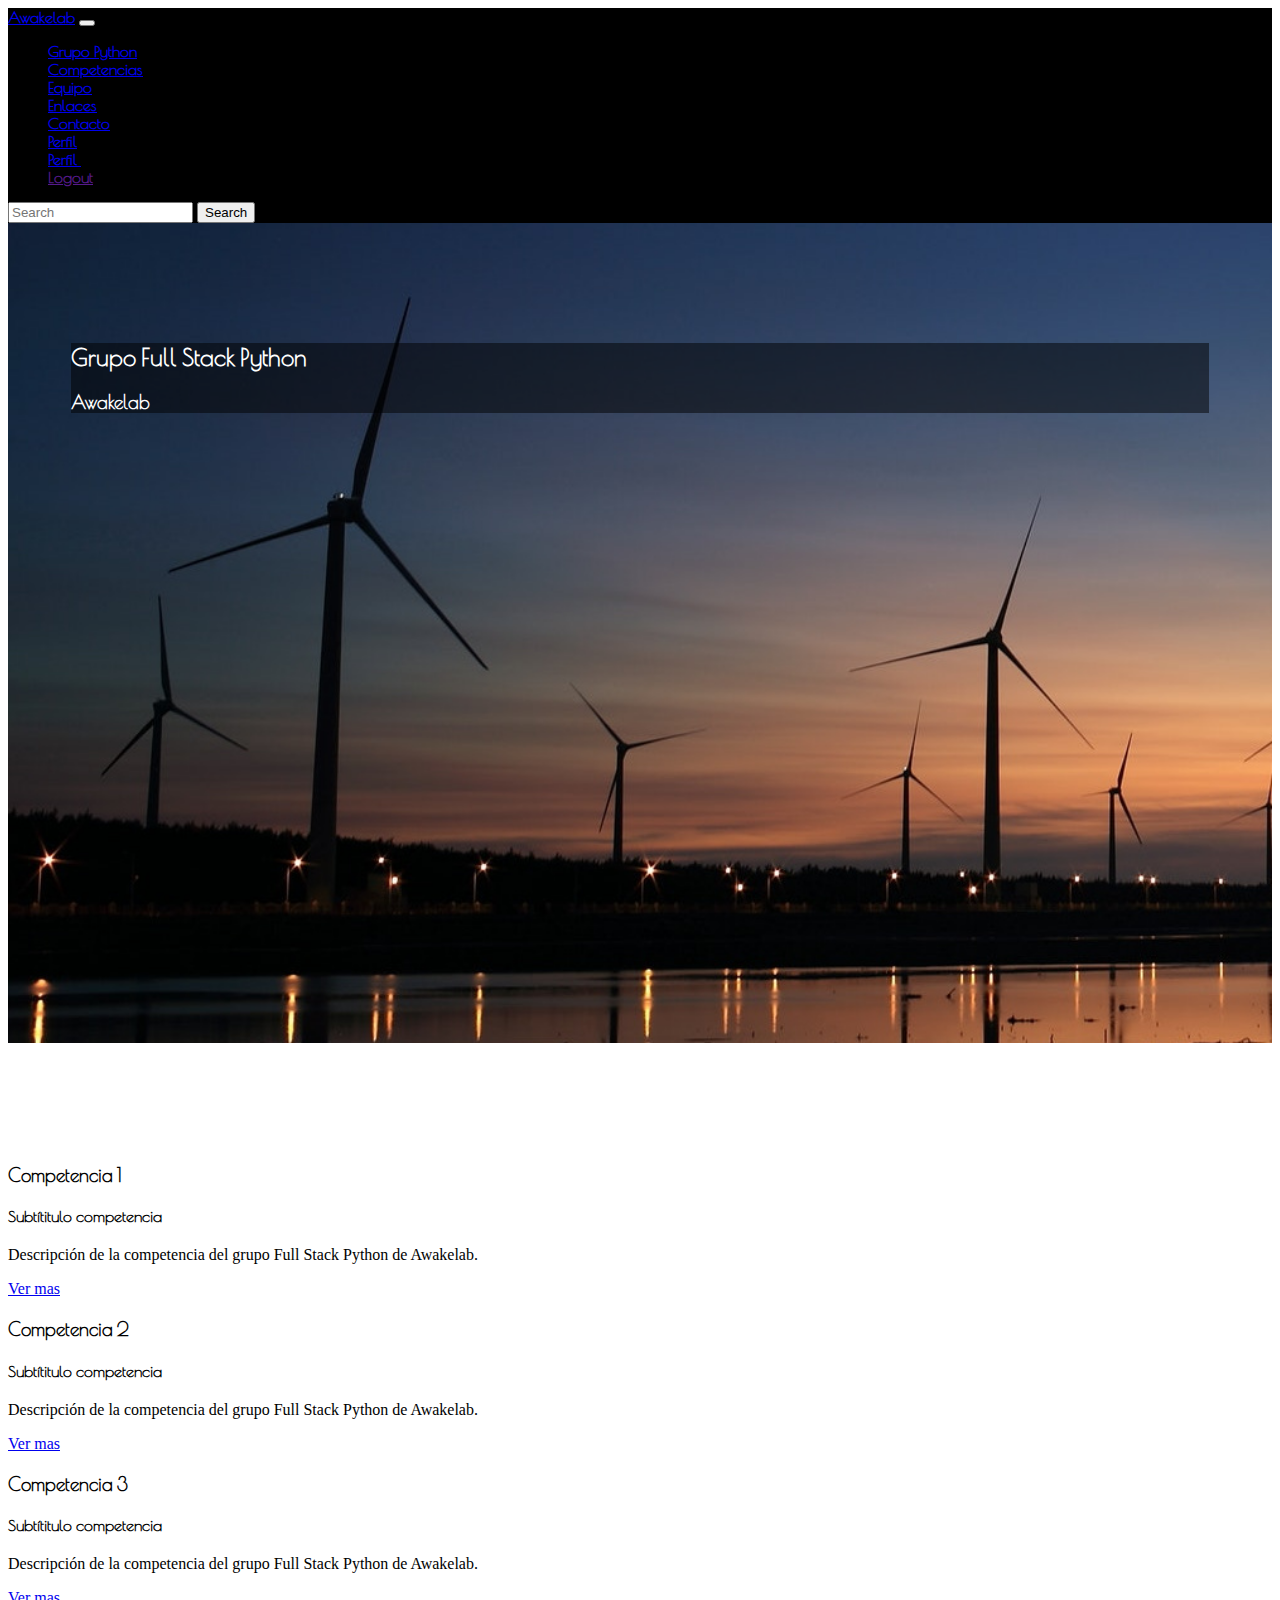
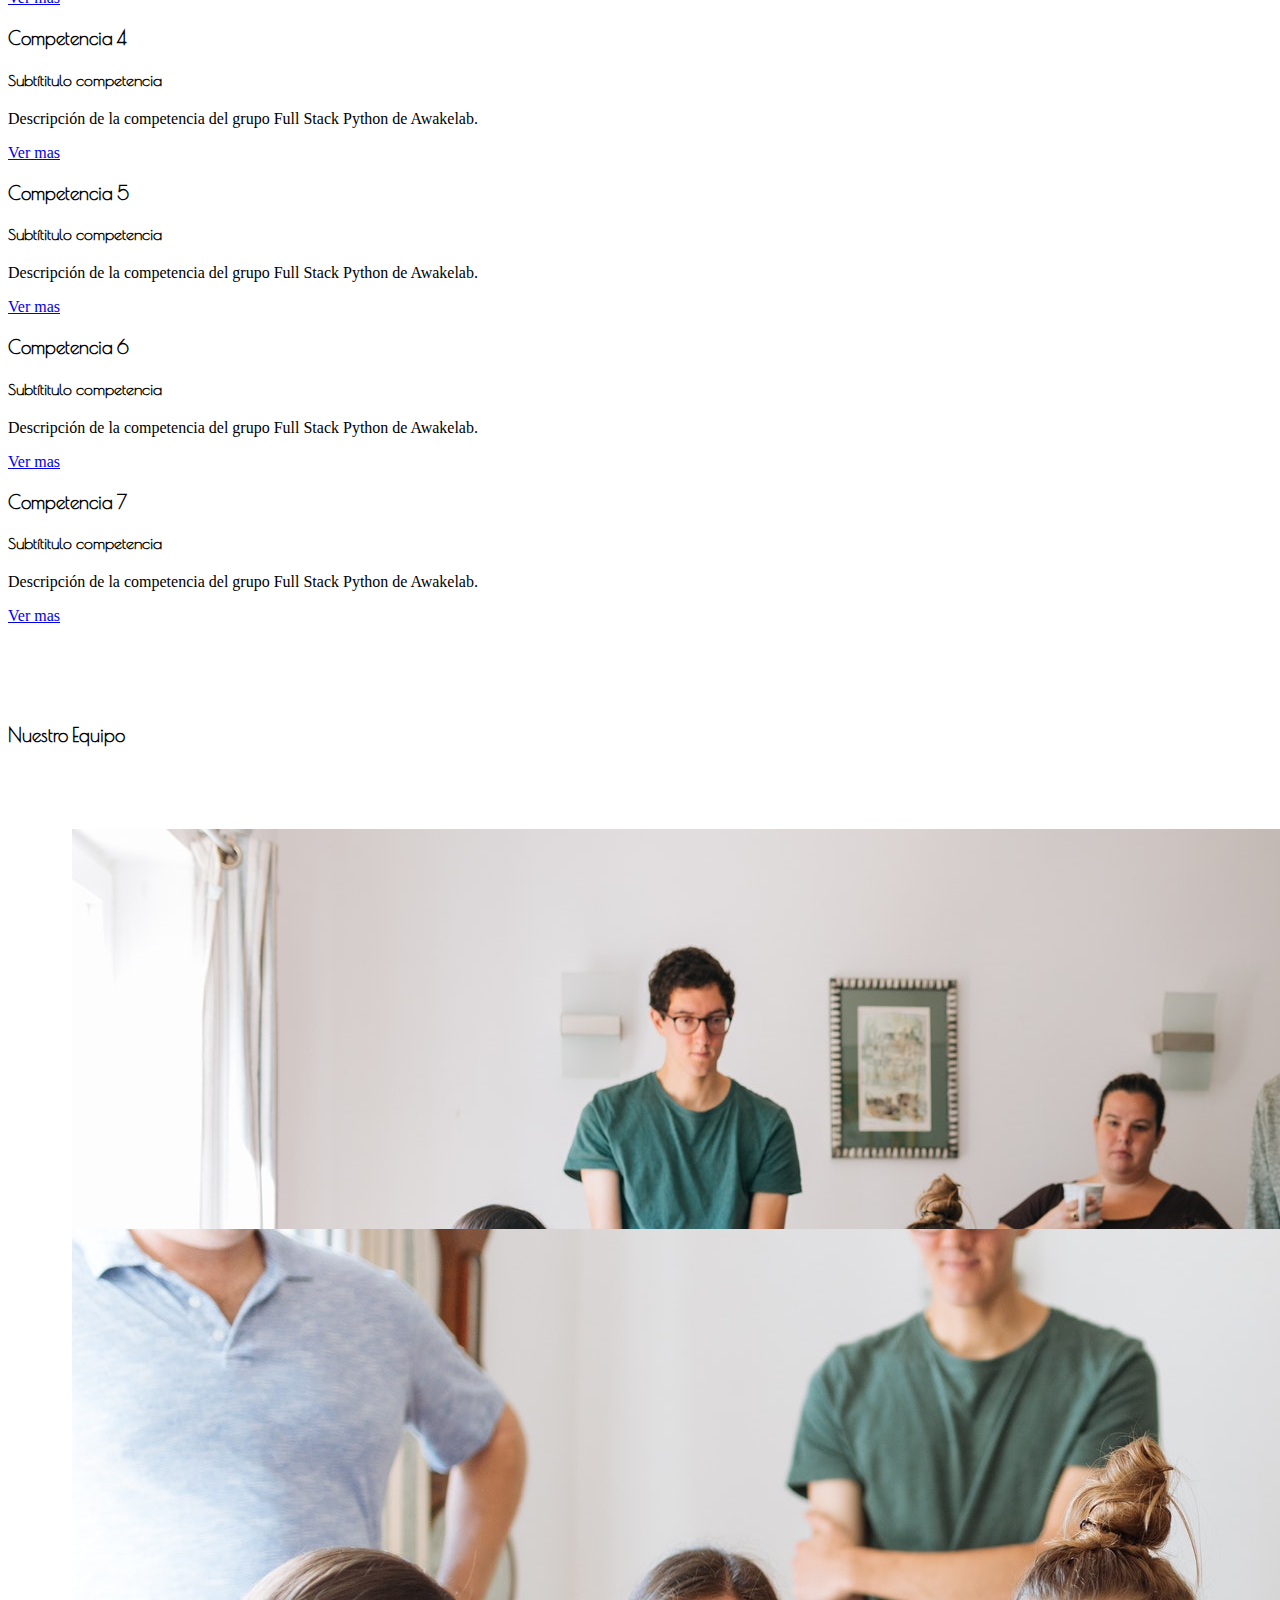
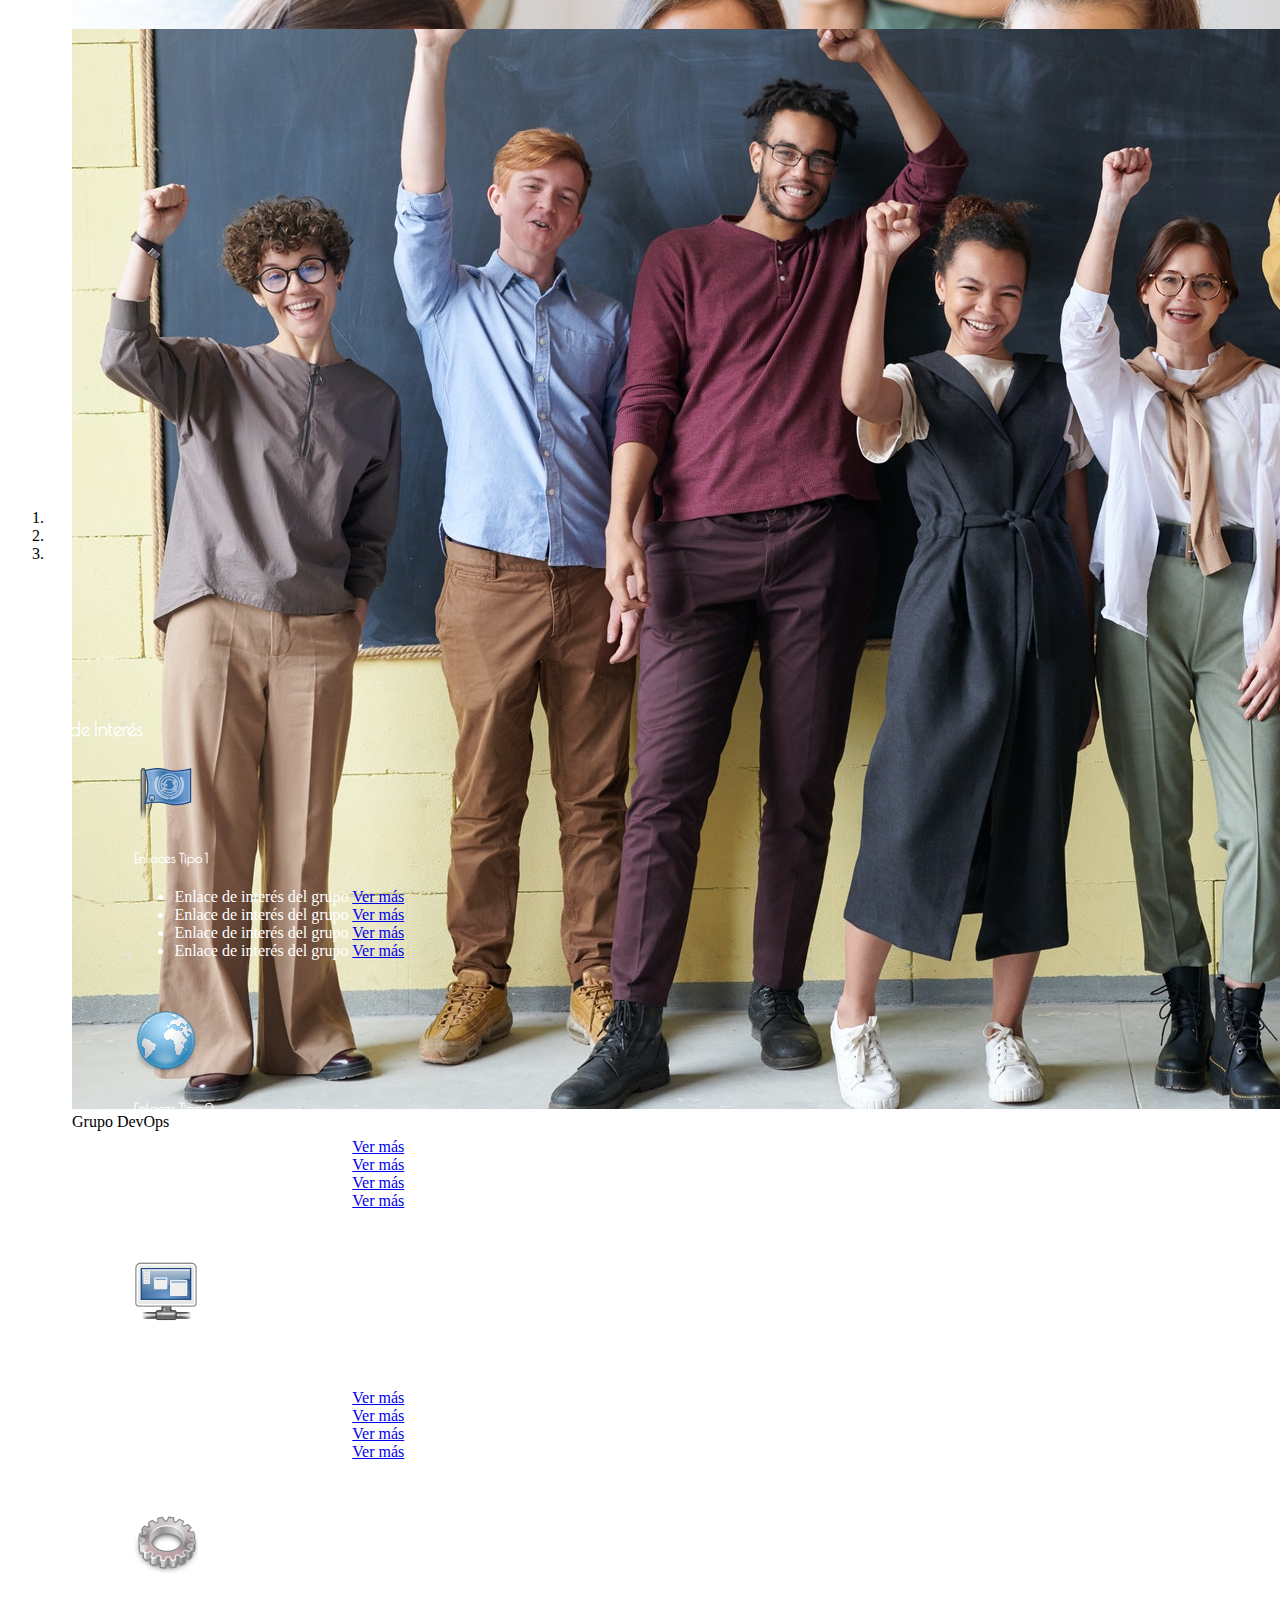
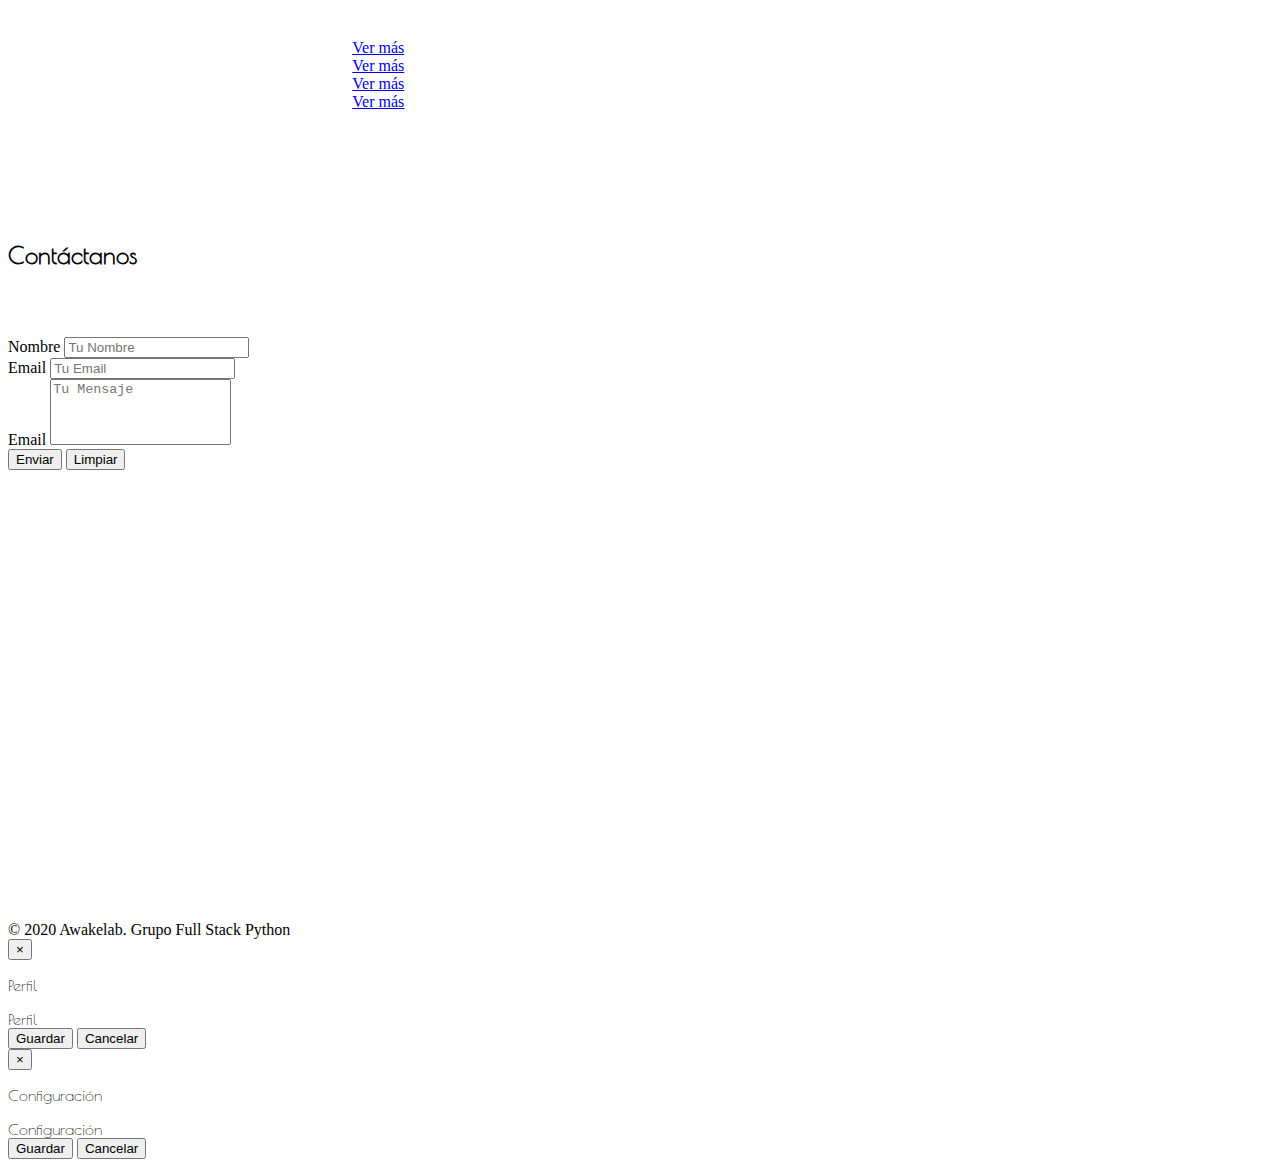
==== index.html @ bf988d4c "first commit" ====
<!doctype html>
<html lang="es">
  <head>
    <title>Awakelab Full Stack Python</title>
    <meta charset="utf-8">
    <meta name="viewport" 
        content="width=device-width, initial-scale=1, shrink-to-fit=no">
    <!-- Loading Bootstrap CSS -->
    <link 
      rel="stylesheet" 
      href="https://stackpath.bootstrapcdn.com/bootstrap/4.5.0/css/bootstrap.min.css" 
      integrity="sha384-9aIt2nRpC12Uk9gS9baDl411NQApFmC26EwAOH8WgZl5MYYxFfc+NcPb1dKGj7Sk" 
      crossorigin="anonymous">
    <link href="https://fonts.googleapis.com/css?family=Poiret+One" 
        rel="stylesheet" type="text/css">
    <link rel="stylesheet" href="css/style.css">
  </head>
  <body>
    <!-- Navigation Bar -->
    <nav class="navbar navbar-expand-lg navbar-dark fixed-top">
      <a class="navbar-brand" href="#">Awakelab</a>

      <!-- Navigation Bar Hamburger-->
      <button
        class="navbar-toggler"
        type="button"
        data-toggle="collapse"
        data-target="#navigation"
        aria-expanded="false"
        aria-controls="navigation" 
        aria-label="Toggle navigation">
          <span class="navbar-toggler-icon"></span>
      </button>
      <!-- End Navigation Bar Hamburger -->
      <!-- Navigation Links -->
      <div class="collapse navbar-collapse" id="navigation">
         <ul class="navbar-nav mr-auto">
            <li class="nav-item">
              <a
                class="nav-link scroll-trigger" 
                href="#principal">
                  Grupo Python
              </a>
            </li>
            <li class="nav-item">
              <a 
                class="nav-link scroll-trigger" 
                href="#competencias">
                  Competencias
              </a>
            </li>
            <li class="nav-item">
              <a 
                class="nav-link scroll-trigger" 
                href="#equipo">
                  Equipo
              </a>
            </li>
            <li class="nav-item">
              <a 
                class="nav-link scroll-trigger" 
                href="#enlaces"> 
                  Enlaces
              </a>
            </li>
            <li class="nav-item">
              <a
                class="nav-link scroll-trigger" 
                href="#contacto">
                  Contacto
              </a>
            </li>
            <li class="nav-item dropdown">
              <a
                  href="#"
                  class="nav-link dropdown-toggle"
                  data-toggle="dropdown"
                  role="button"
                  aria-haspopup="true"
                  aria-expanded="false">
                      Perfil <span class="caret"></span>
              </a>
              <div class="dropdown-menu dropdown-menu-right">
                  <a 
                    class="dropdown-item scroll-trigger"
                    href="#"
                    data-toggle="modal"
                    data-target="#profile-modal">
                      Perfil
                  </a>
                  <a class="dropdown-item scroll-trigger"
                    data-toggle="modal"
                    data-target="#settings-modal">
                        Configuración
                  </a>
                  <div class="dropdown-divider"></div>
                  <a class="dropdown-item scroll-trigger" href="">
                      Logout
                  </a>
              </div>
            </li>
         </ul>
         <form class="form-inline my-2 my-lg-0">
           <input class="form-control mr-sm-2" 
              type="text"
              placeholder="Search" 
              aria-label="Search">
           <button class="btn btn-outline-success border-dark 
                    font-weight-bold text-white my-2 my-sm-0"
                    type="submit">Search</button>
         </form>
      </div>
      <!-- Navigation Links -->
    </nav>
    <!-- End Navigation Bar -->

    <!-- Section: Principal -->
    <div class="container-fluid bg-principal" id="principal">
      <div class="row">
        <div class="col-sm-12">
          <div class="jumbotron jumbotron-main">
            <h2>Grupo Full Stack Python</h2>
            <h3>Awakelab</h3>
          </div>
        </div>
      </div>
    </div>
    <!-- End Section: Principal -->

    <!-- Section: Competencias -->
    <div class="container-fluid bg-dark" id="competencias">
      <div class="row">
        <h3>Nuestras Competencias</h3>
      </div>
      <div class="row">
        <div class="col-md-6 col-lg-3">
          <div class="card">
            <h3 class="card-header">Competencia 1</h3>
            <div class="card-body">
              <h4 class="card-title">Subtítitulo competencia</h4>
              <p class="card-text">Descripción de la competencia del 
                  grupo Full Stack Python de Awakelab.</p>
              <a href="#!" class="btn btn-dark">Ver mas</a>
            </div>
          </div>
        </div>
        <div class="col-md-6 col-lg-3">
          <div class="card">
            <h3 class="card-header">Competencia 2</h3>
            <div class="card-body">
              <h4 class="card-title">Subtítitulo competencia</h4>
              <p class="card-text">Descripción de la competencia del 
                grupo Full Stack Python de Awakelab.</p>
              <a href="#!" class="btn btn-dark">Ver mas</a>
            </div>
          </div>
        </div>
        <div class="col-md-6 col-lg-3">
          <div class="card">
            <h3 class="card-header">Competencia 3</h3>
            <div class="card-body">
              <h4 class="card-title">Subtítitulo competencia</h4>
              <p class="card-text">Descripción de la competencia del 
                grupo Full Stack Python de Awakelab.</p>
              <a href="#!" class="btn btn-dark">Ver mas</a>
            </div>
          </div>
        </div>
        <div class="col-md-6 col-lg-3">
          <div class="card">
            <h3 class="card-header">Competencia 4</h3>
            <div class="card-body">
              <h4 class="card-title">Subtítitulo competencia</h4>
              <p class="card-text">Descripción de la competencia del 
                grupo Full Stack Python de Awakelab.</p>
              <a href="#!" class="btn btn-dark">Ver mas</a>
            </div>
          </div>
        </div>
      </div>
      <div class="row">
        <div class="col-md-4">
          <div class="card">
            <h3 class="card-header">Competencia 5</h3>
            <div class="card-body">
              <h4 class="card-title">Subtítitulo competencia</h4>
              <p class="card-text">Descripción de la competencia del 
                grupo Full Stack Python de Awakelab.</p>
              <a href="#!" class="btn btn-dark">Ver mas</a>
            </div>
          </div>
        </div>
        <div class="col-md-4">
          <div class="card">
            <h3 class="card-header">Competencia 6</h3>
            <div class="card-body">
              <h4 class="card-title">Subtítitulo competencia</h4>
              <p class="card-text">Descripción de la competencia del 
                grupo Full Stack Python de Awakelab.</p>
              <a href="#!" class="btn btn-dark">Ver mas</a>
            </div>
          </div>
        </div>
        <div class="col-md-4">
          <div class="card">
            <h3 class="card-header">Competencia 7</h3>
            <div class="card-body">
              <h4 class="card-title">Subtítitulo competencia</h4>
              <p class="card-text">Descripción de la competencia del 
                grupo Full Stack Python de Awakelab.</p>
              <a href="#!" class="btn btn-dark">Ver mas</a>
            </div>
          </div>
        </div>
      </div>
    </div>
    <!-- End Section: Competencias -->

    <!-- Section: Equipo -->
    <div class="container-fluid bg-light" id="equipo">
      <div class="row">
        <h3>Nuestro Equipo</h3>
      </div>
      <div class="row">
        <div id="team-carousel" 
            class="carousel slide" 
            data-ride="carousel" 
            data-interval="3000">
          <div class="carousel-inner" style="padding: 4rem;" role="listbox">
            <div style="height: 400px" class="carousel-item active">
              <img class="d-block img-fluid carousel-img" src="img/group1.jpg">
              <div class="carousel-caption">
                Grupo Front End
              </div>
            </div>
            <div style="height: 400px" class="carousel-item">
              <img class="d-block img-fluid carousel-img" src="img/group2.jpg">
              <div class="carousel-caption">
                Grupo Back End
              </div>
            </div>
            <div style="height: 400px" class="carousel-item">
              <img class="d-block img-fluid carousel-img" src="img/group3.jpg">
              <div class="carousel-caption">
                Grupo DevOps
              </div>
            </div>
          </div>
          <a class="left carousel-control" 
              href="#team-carousel" 
              role="button" 
              data-slide="prev">
            <span class="icon-prev" aria-hidden="true"></span>
          </a>
          <a class="right carousel-control" 
              href="#team-carousel" 
              role="button" 
              data-slide="next">
            <span class="icon-next" aria-hidden="true"></span>
          </a>
          <ol class="carousel-indicators">
            <li data-target="#team-carousel" 
                data-slide-to="0" 
                class="active"></li>
            <li data-target="#team-carousel" 
                data-slide-to="1"></li>
            <li data-target="#team-carousel" 
                data-slide-to="2"></li>
          </ol>
        </div>
      </div>
    </div>
    <!-- End Section: Equipo -->

    <!-- Section: Enlaces -->
    <div class="container-fluid bg-dark" id="enlaces">
      <div class="row">
          <h3>Enlaces de Interés</h3>
      </div>
      <div class="row">
        <div class="col-md-6">
          <div class="media">
            <img class="d-flex mr-3" src="img/flag-64.png" 
                alt="Generic placeholder image">
            <div class="media-body">
              <h5 class="mt-0">Enlaces Tipo 1</h5>
              <ul>
                <li>Enlace de interés del grupo <a href="#">Ver más</a></li>
                <li>Enlace de interés del grupo <a href="#">Ver más</a></li>
                <li>Enlace de interés del grupo <a href="#">Ver más</a></li>
                <li>Enlace de interés del grupo <a href="#">Ver más</a></li>
              </ul>
            </div>
          </div>
        </div>
        <div class="col-md-6">
          <div class="media">
            <img class="d-flex mr-3" src="img/world-64.png" 
                alt="Generic placeholder image">
            <div class="media-body">
              <h5 class="mt-0">Enlaces Tipo 2</h5>
              <ul>
                <li>Enlace de interés del grupo <a href="#">Ver más</a></li>
                <li>Enlace de interés del grupo <a href="#">Ver más</a></li>
                <li>Enlace de interés del grupo <a href="#">Ver más</a></li>
                <li>Enlace de interés del grupo <a href="#">Ver más</a></li>
              </ul>
            </div>
          </div>
        </div>
      </div>
      <div class="row">
        <div class="col-md-6">
          <div class="media">
            <img class="d-flex mr-3" src="img/screen-64.png" 
                alt="Generic placeholder image">
            <div class="media-body">
              <h5 class="mt-0">Enlaces Tipo 3</h5>
              <ul>
                <li>Enlace de interés del grupo <a href="#">Ver más</a></li>
                <li>Enlace de interés del grupo <a href="#">Ver más</a></li>
                <li>Enlace de interés del grupo <a href="#">Ver más</a></li>
                <li>Enlace de interés del grupo <a href="#">Ver más</a></li>
              </ul>
            </div>
          </div>
        </div>
        <div class="col-md-6">
          <div class="media">
            <img class="d-flex mr-3" src="img/gear-64.png" 
                alt="Generic placeholder image">
            <div class="media-body">
              <h5 class="mt-0">Enlaces Tipo 4</h5>
              <ul>
                <li>Enlace de interés del grupo <a href="#">Ver más</a></li>
                <li>Enlace de interés del grupo <a href="#">Ver más</a></li>
                <li>Enlace de interés del grupo <a href="#">Ver más</a></li>
                <li>Enlace de interés del grupo <a href="#">Ver más</a></li>
              </ul>
            </div>
          </div>
        </div>
      </div>
    </div>
    <!-- End Section: Enlaces -->

    <!-- Section: Contacto -->
    <div class="container-fluid bg-light" id="contacto">
      <div class="row">
        <h2>Contáctanos</h2>
      </div>
      <div class="row justify-content-center align-items-center h-100">
        <div class="col-sm-6" id="contact-form">
          <form>
            <div class="form-group">
              <label for="contact-name">Nombre</label>
              <input type="text" class="form-control" id="contact-name" 
                  placeholder="Tu Nombre">
            </div>
            <div class="form-group">
              <label for="contact-email">Email</label>
              <input type="email" class="form-control" id="contact-email" 
                  placeholder="Tu Email">
            </div>
            <div class="form-group">
              <label for="contact-msg">Email</label>
              <textarea class="form-control" id="contact-msg" 
                  placeholder="Tu Mensaje" rows="4"></textarea>
            </div>
            <div class="btn-group">
              <button type="button" class="btn btn-outline-secondary">Enviar</button>
              <button type="button" class="btn btn-outline-secondary">Limpiar</button>
            </div>
          </form>
        </div>
      </div>
    </div>
    <!-- End Section: Contacto -->

    <footer class="footer bg-dark text-center">
      <p class="text-muted">&copy; 2020 Awakelab.</p>
      <p class="text-muted">Grupo Full Stack Python</p>
    </footer>

    <!-- MODAL FORMS -->
    <div class="modal" id="profile-modal" role="dialog">
      <div class="modal-dialog" role="document">
        <div class="modal-content">
          <div class="modal-header">
            <button type="button" class="close" data-dismiss="modal"
              aria-label="Close"><span aria-hidden="true">&times;</span>
            </button>
            <p class="modal-title" id="profile-modal-label">Perfil</p>
          </div>
            <div class="modal-body">
              Perfil
            </div>
            <div class="modal-footer">
              <button type="button" class="btn btn-success">Guardar</button>
              <button type="button" 
                  class="btn btn-secondary" 
                  data-dismiss="modal">Cancelar</button>
            </div>
        </div>
     </div>
    </div>
    <div class="modal" id="settings-modal" role="dialog">
      <div class="modal-dialog" role="document">
        <div class="modal-content">
          <div class="modal-header">
            <button type="button" class="close" data-dismiss="modal" 
              aria-label="Close"><span aria-hidden="true">&times;</span>
            </button>
            <p class="modal-title" id="settings-modal-label">Configuración</p>
          </div>
          <div class="modal-body">
            Configuración
          </div>
          <div class="modal-footer">
            <button type="button" 
                class="btn btn-success">Guardar</button>
            <button type="button" 
                class="btn btn-secondary" 
                data-dismiss="modal">Cancelar</button>
          </div>
        </div>
      </div>
    </div>
    <!-- END MODAL FORMS -->

    <!-- jQuery, Popper.js, Bootstrap JS -->
    <script 
      src="https://code.jquery.com/jquery-3.5.1.slim.min.js" 
      integrity="sha384-DfXdz2htPH0lsSSs5nCTpuj/zy4C+OGpamoFVy38MVBnE+IbbVYUew+OrCXaRkfj" 
      crossorigin="anonymous">
    </script>
    <script 
      src="https://cdn.jsdelivr.net/npm/popper.js@1.16.0/dist/umd/popper.min.js" 
      integrity="sha384-Q6E9RHvbIyZFJoft+2mJbHaEWldlvI9IOYy5n3zV9zzTtmI3UksdQRVvoxMfooAo" 
      crossorigin="anonymous">
    </script>
    <script 
      src="https://stackpath.bootstrapcdn.com/bootstrap/4.5.0/js/bootstrap.min.js"
      integrity="sha384-OgVRvuATP1z7JjHLkuOU7Xw704+h835Lr+6QL9UvYjZE3Ipu6Tp75j7Bh/kR0JKI" 
      crossorigin="anonymous">
    </script>
  </body>
</html>
---- css/style.css ----
/*
Awakelab
Full Stack Python 2020
*/
 
#competencias, 
#contacto {
    padding-top: 60px;
    min-height: 700px;
}

#principal {
    padding: 100px 5% 20px;
    min-height: 700px;
}

#competencias > div >  h3 {
    color: white;
}

#equipo {
    padding-top: 60px;
    padding-bottom: 60px;
}

#enlaces {
    color:white;
    padding-top: 60px;
    min-height: 100%;
}

.navbar a {
    font-weight: bold;
}

.navbar-dark {
    background-color:black;
}

h1, h2, h3, h4, h5, h6, .navbar, .modal { 
    font-family: 'Poiret One', cursive;
}

.bg-principal {
    background-image: url('../img/bg-wind-generators.jpg');
    background-size: cover;
}

.jumbotron {
    color: white;
    background: rgb(0, 0, 0); /* Para navegadores antiguos */
    background: rgba(0, 0, 0, 0.5); 
 }

 .card {
    margin-top: 20px;
    margin-bottom: 20px;
}

.media {
    margin: 20px 5% 50px 10%;
}

#contact-form { 
    padding-top: 3rem; 
} 

textarea { 
    resize: none; 
}

.footer p {
    display: inline;
}
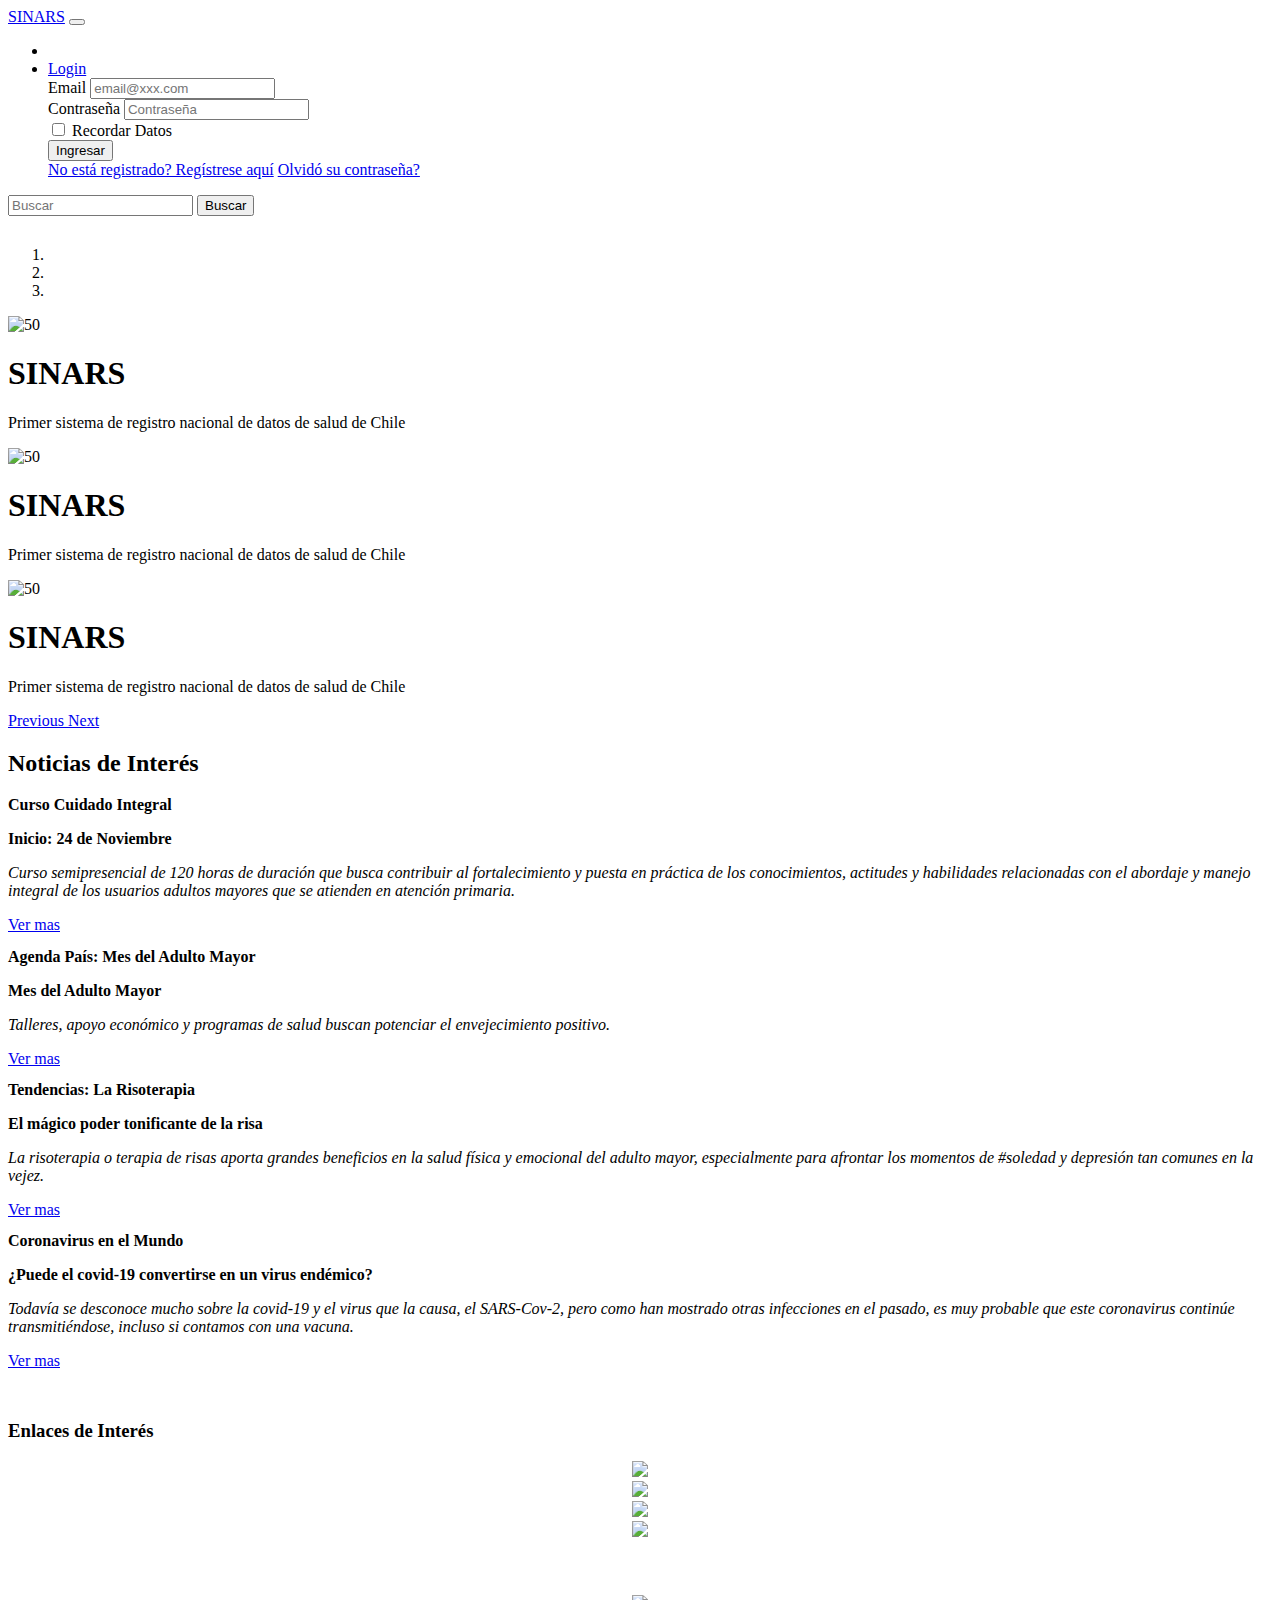
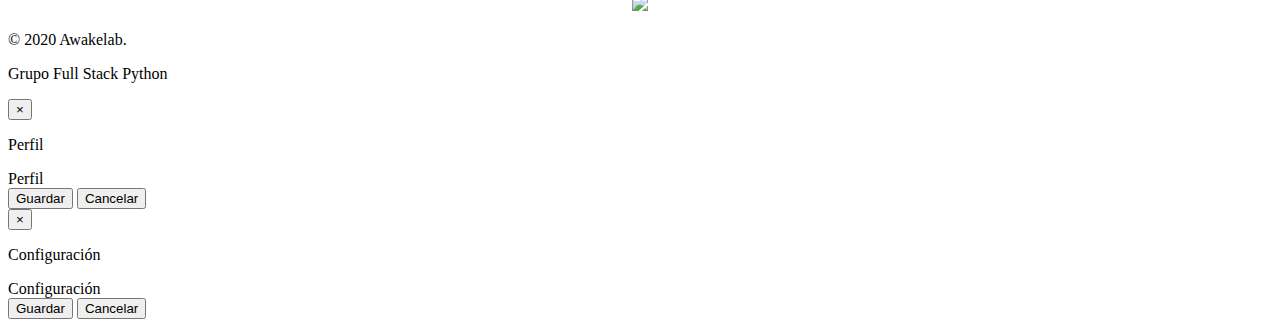
==== commit bc7fd505: "se agrega enlaces a todo el sitio" ====
--- a/index.html
+++ b/index.html
@@ -1,448 +1,271 @@
 <!doctype html>
 <html lang="es">
-  <head>
-    <title>Awakelab Full Stack Python</title>
-    <meta charset="utf-8">
-    <meta name="viewport" 
-        content="width=device-width, initial-scale=1, shrink-to-fit=no">
-    <!-- Loading Bootstrap CSS -->
-    <link 
-      rel="stylesheet" 
-      href="https://stackpath.bootstrapcdn.com/bootstrap/4.5.0/css/bootstrap.min.css" 
-      integrity="sha384-9aIt2nRpC12Uk9gS9baDl411NQApFmC26EwAOH8WgZl5MYYxFfc+NcPb1dKGj7Sk" 
-      crossorigin="anonymous">
-    <link href="https://fonts.googleapis.com/css?family=Poiret+One" 
-        rel="stylesheet" type="text/css">
-    <link rel="stylesheet" href="css/style.css">
-  </head>
-  <body>
-    <!-- Navigation Bar -->
-    <nav class="navbar navbar-expand-lg navbar-dark fixed-top">
-      <a class="navbar-brand" href="#">Awakelab</a>
-
-      <!-- Navigation Bar Hamburger-->
-      <button
-        class="navbar-toggler"
-        type="button"
-        data-toggle="collapse"
-        data-target="#navigation"
-        aria-expanded="false"
-        aria-controls="navigation" 
-        aria-label="Toggle navigation">
-          <span class="navbar-toggler-icon"></span>
-      </button>
-      <!-- End Navigation Bar Hamburger -->
-      <!-- Navigation Links -->
-      <div class="collapse navbar-collapse" id="navigation">
-         <ul class="navbar-nav mr-auto">
-            <li class="nav-item">
-              <a
-                class="nav-link scroll-trigger" 
-                href="#principal">
-                  Grupo Python
-              </a>
-            </li>
-            <li class="nav-item">
-              <a 
-                class="nav-link scroll-trigger" 
-                href="#competencias">
-                  Competencias
-              </a>
-            </li>
-            <li class="nav-item">
-              <a 
-                class="nav-link scroll-trigger" 
-                href="#equipo">
-                  Equipo
-              </a>
-            </li>
-            <li class="nav-item">
-              <a 
-                class="nav-link scroll-trigger" 
-                href="#enlaces"> 
-                  Enlaces
-              </a>
-            </li>
-            <li class="nav-item">
-              <a
-                class="nav-link scroll-trigger" 
-                href="#contacto">
-                  Contacto
-              </a>
-            </li>
-            <li class="nav-item dropdown">
-              <a
-                  href="#"
-                  class="nav-link dropdown-toggle"
-                  data-toggle="dropdown"
-                  role="button"
-                  aria-haspopup="true"
-                  aria-expanded="false">
-                      Perfil <span class="caret"></span>
-              </a>
-              <div class="dropdown-menu dropdown-menu-right">
-                  <a 
-                    class="dropdown-item scroll-trigger"
-                    href="#"
-                    data-toggle="modal"
-                    data-target="#profile-modal">
-                      Perfil
-                  </a>
-                  <a class="dropdown-item scroll-trigger"
-                    data-toggle="modal"
-                    data-target="#settings-modal">
-                        Configuración
-                  </a>
-                  <div class="dropdown-divider"></div>
-                  <a class="dropdown-item scroll-trigger" href="">
-                      Logout
-                  </a>
+
+<head>
+  <title>SINARS</title>
+  <meta charset="utf-8">
+  <meta name="viewport" content="width=device-width, initial-scale=1, shrink-to-fit=no">
+  <!-- Loading Bootstrap CSS -->
+  <link rel="stylesheet" href="https://stackpath.bootstrapcdn.com/bootstrap/4.5.0/css/bootstrap.min.css"
+    integrity="sha384-9aIt2nRpC12Uk9gS9baDl411NQApFmC26EwAOH8WgZl5MYYxFfc+NcPb1dKGj7Sk" crossorigin="anonymous">
+  <link href="https://fonts.googleapis.com/css?family=Poiret+One" rel="stylesheet" type="text/css">
+  <link rel="stylesheet" href="css/style.css">
+</head>
+
+<body>
+  <!-- Navigation Bar -->
+  <nav class="navbar navbar-expand-lg navbar-dark bg-dark fixed-top">
+    <a class="navbar-brand" href="#">SINARS</a>
+
+    <!-- Navigation Bar Hamburger-->
+    <button class="navbar-toggler" type="button" data-toggle="collapse" data-target="#navigation" aria-expanded="false"
+      aria-controls="navigation" aria-label="Toggle navigation">
+      <span class="navbar-toggler-icon"></span>
+    </button>
+    <!-- End Navigation Bar Hamburger -->
+    <!-- Navigation Links -->
+    <div class="collapse navbar-collapse" id="navigation">
+      <ul class="navbar-nav ml-auto">
+        <li class="nav-item">
+
+        <li class="nav-item dropdown">
+          <a href="#" class="nav-link dropdown-toggle" data-toggle="dropdown" role="button" aria-haspopup="true"
+            aria-expanded="false">
+            Login <span class="caret"></span>
+          </a>
+          <div class="dropdown-menu">
+            <form class="px-4 py-3">
+              <div class="form-group">
+                <label for="exampleDropdownFormEmail1">Email</label>
+                <input type="email" class="form-control" id="login-user" placeholder="email@xxx.com">
               </div>
-            </li>
-         </ul>
-         <form class="form-inline my-2 my-lg-0">
-           <input class="form-control mr-sm-2" 
-              type="text"
-              placeholder="Search" 
-              aria-label="Search">
-           <button class="btn btn-outline-success border-dark 
-                    font-weight-bold text-white my-2 my-sm-0"
-                    type="submit">Search</button>
-         </form>
-      </div>
-      <!-- Navigation Links -->
-    </nav>
-    <!-- End Navigation Bar -->
-
-    <!-- Section: Principal -->
-    <div class="container-fluid bg-principal" id="principal">
-      <div class="row">
-        <div class="col-sm-12">
-          <div class="jumbotron jumbotron-main">
-            <h2>Grupo Full Stack Python</h2>
-            <h3>Awakelab</h3>
-          </div>
-        </div>
-      </div>
-    </div>
-    <!-- End Section: Principal -->
-
-    <!-- Section: Competencias -->
-    <div class="container-fluid bg-dark" id="competencias">
-      <div class="row">
-        <h3>Nuestras Competencias</h3>
-      </div>
-      <div class="row">
-        <div class="col-md-6 col-lg-3">
-          <div class="card">
-            <h3 class="card-header">Competencia 1</h3>
-            <div class="card-body">
-              <h4 class="card-title">Subtítitulo competencia</h4>
-              <p class="card-text">Descripción de la competencia del 
-                  grupo Full Stack Python de Awakelab.</p>
-              <a href="#!" class="btn btn-dark">Ver mas</a>
-            </div>
-          </div>
-        </div>
-        <div class="col-md-6 col-lg-3">
-          <div class="card">
-            <h3 class="card-header">Competencia 2</h3>
-            <div class="card-body">
-              <h4 class="card-title">Subtítitulo competencia</h4>
-              <p class="card-text">Descripción de la competencia del 
-                grupo Full Stack Python de Awakelab.</p>
-              <a href="#!" class="btn btn-dark">Ver mas</a>
-            </div>
-          </div>
-        </div>
-        <div class="col-md-6 col-lg-3">
-          <div class="card">
-            <h3 class="card-header">Competencia 3</h3>
-            <div class="card-body">
-              <h4 class="card-title">Subtítitulo competencia</h4>
-              <p class="card-text">Descripción de la competencia del 
-                grupo Full Stack Python de Awakelab.</p>
-              <a href="#!" class="btn btn-dark">Ver mas</a>
-            </div>
-          </div>
-        </div>
-        <div class="col-md-6 col-lg-3">
-          <div class="card">
-            <h3 class="card-header">Competencia 4</h3>
-            <div class="card-body">
-              <h4 class="card-title">Subtítitulo competencia</h4>
-              <p class="card-text">Descripción de la competencia del 
-                grupo Full Stack Python de Awakelab.</p>
-              <a href="#!" class="btn btn-dark">Ver mas</a>
-            </div>
-          </div>
-        </div>
-      </div>
-      <div class="row">
-        <div class="col-md-4">
-          <div class="card">
-            <h3 class="card-header">Competencia 5</h3>
-            <div class="card-body">
-              <h4 class="card-title">Subtítitulo competencia</h4>
-              <p class="card-text">Descripción de la competencia del 
-                grupo Full Stack Python de Awakelab.</p>
-              <a href="#!" class="btn btn-dark">Ver mas</a>
-            </div>
-          </div>
-        </div>
-        <div class="col-md-4">
-          <div class="card">
-            <h3 class="card-header">Competencia 6</h3>
-            <div class="card-body">
-              <h4 class="card-title">Subtítitulo competencia</h4>
-              <p class="card-text">Descripción de la competencia del 
-                grupo Full Stack Python de Awakelab.</p>
-              <a href="#!" class="btn btn-dark">Ver mas</a>
-            </div>
-          </div>
-        </div>
-        <div class="col-md-4">
-          <div class="card">
-            <h3 class="card-header">Competencia 7</h3>
-            <div class="card-body">
-              <h4 class="card-title">Subtítitulo competencia</h4>
-              <p class="card-text">Descripción de la competencia del 
-                grupo Full Stack Python de Awakelab.</p>
-              <a href="#!" class="btn btn-dark">Ver mas</a>
-            </div>
-          </div>
-        </div>
-      </div>
-    </div>
-    <!-- End Section: Competencias -->
-
-    <!-- Section: Equipo -->
-    <div class="container-fluid bg-light" id="equipo">
-      <div class="row">
-        <h3>Nuestro Equipo</h3>
-      </div>
-      <div class="row">
-        <div id="team-carousel" 
-            class="carousel slide" 
-            data-ride="carousel" 
-            data-interval="3000">
-          <div class="carousel-inner" style="padding: 4rem;" role="listbox">
-            <div style="height: 400px" class="carousel-item active">
-              <img class="d-block img-fluid carousel-img" src="img/group1.jpg">
-              <div class="carousel-caption">
-                Grupo Front End
+              <div class="form-group">
+                <label for="exampleDropdownFormPassword1">Contraseña</label>
+                <input type="password" class="form-control" id="login-pass" placeholder="Contraseña">
               </div>
-            </div>
-            <div style="height: 400px" class="carousel-item">
-              <img class="d-block img-fluid carousel-img" src="img/group2.jpg">
-              <div class="carousel-caption">
-                Grupo Back End
+              <div class="form-group">
+                <div class="form-check">
+                  <input type="checkbox" class="form-check-input" id="dropdownCheck">
+                  <label class="form-check-label" for="dropdownCheck">
+                    Recordar Datos
+                  </label>
+                </div>
               </div>
-            </div>
-            <div style="height: 400px" class="carousel-item">
-              <img class="d-block img-fluid carousel-img" src="img/group3.jpg">
-              <div class="carousel-caption">
-                Grupo DevOps
-              </div>
-            </div>
-          </div>
-          <a class="left carousel-control" 
-              href="#team-carousel" 
-              role="button" 
-              data-slide="prev">
-            <span class="icon-prev" aria-hidden="true"></span>
-          </a>
-          <a class="right carousel-control" 
-              href="#team-carousel" 
-              role="button" 
-              data-slide="next">
-            <span class="icon-next" aria-hidden="true"></span>
-          </a>
-          <ol class="carousel-indicators">
-            <li data-target="#team-carousel" 
-                data-slide-to="0" 
-                class="active"></li>
-            <li data-target="#team-carousel" 
-                data-slide-to="1"></li>
-            <li data-target="#team-carousel" 
-                data-slide-to="2"></li>
-          </ol>
-        </div>
-      </div>
-    </div>
-    <!-- End Section: Equipo -->
-
-    <!-- Section: Enlaces -->
-    <div class="container-fluid bg-dark" id="enlaces">
-      <div class="row">
-          <h3>Enlaces de Interés</h3>
-      </div>
-      <div class="row">
-        <div class="col-md-6">
-          <div class="media">
-            <img class="d-flex mr-3" src="img/flag-64.png" 
-                alt="Generic placeholder image">
-            <div class="media-body">
-              <h5 class="mt-0">Enlaces Tipo 1</h5>
-              <ul>
-                <li>Enlace de interés del grupo <a href="#">Ver más</a></li>
-                <li>Enlace de interés del grupo <a href="#">Ver más</a></li>
-                <li>Enlace de interés del grupo <a href="#">Ver más</a></li>
-                <li>Enlace de interés del grupo <a href="#">Ver más</a></li>
-              </ul>
-            </div>
-          </div>
-        </div>
-        <div class="col-md-6">
-          <div class="media">
-            <img class="d-flex mr-3" src="img/world-64.png" 
-                alt="Generic placeholder image">
-            <div class="media-body">
-              <h5 class="mt-0">Enlaces Tipo 2</h5>
-              <ul>
-                <li>Enlace de interés del grupo <a href="#">Ver más</a></li>
-                <li>Enlace de interés del grupo <a href="#">Ver más</a></li>
-                <li>Enlace de interés del grupo <a href="#">Ver más</a></li>
-                <li>Enlace de interés del grupo <a href="#">Ver más</a></li>
-              </ul>
-            </div>
-          </div>
-        </div>
-      </div>
-      <div class="row">
-        <div class="col-md-6">
-          <div class="media">
-            <img class="d-flex mr-3" src="img/screen-64.png" 
-                alt="Generic placeholder image">
-            <div class="media-body">
-              <h5 class="mt-0">Enlaces Tipo 3</h5>
-              <ul>
-                <li>Enlace de interés del grupo <a href="#">Ver más</a></li>
-                <li>Enlace de interés del grupo <a href="#">Ver más</a></li>
-                <li>Enlace de interés del grupo <a href="#">Ver más</a></li>
-                <li>Enlace de interés del grupo <a href="#">Ver más</a></li>
-              </ul>
-            </div>
-          </div>
-        </div>
-        <div class="col-md-6">
-          <div class="media">
-            <img class="d-flex mr-3" src="img/gear-64.png" 
-                alt="Generic placeholder image">
-            <div class="media-body">
-              <h5 class="mt-0">Enlaces Tipo 4</h5>
-              <ul>
-                <li>Enlace de interés del grupo <a href="#">Ver más</a></li>
-                <li>Enlace de interés del grupo <a href="#">Ver más</a></li>
-                <li>Enlace de interés del grupo <a href="#">Ver más</a></li>
-                <li>Enlace de interés del grupo <a href="#">Ver más</a></li>
-              </ul>
-            </div>
-          </div>
-        </div>
-      </div>
-    </div>
-    <!-- End Section: Enlaces -->
-
-    <!-- Section: Contacto -->
-    <div class="container-fluid bg-light" id="contacto">
-      <div class="row">
-        <h2>Contáctanos</h2>
-      </div>
-      <div class="row justify-content-center align-items-center h-100">
-        <div class="col-sm-6" id="contact-form">
-          <form>
-            <div class="form-group">
-              <label for="contact-name">Nombre</label>
-              <input type="text" class="form-control" id="contact-name" 
-                  placeholder="Tu Nombre">
-            </div>
-            <div class="form-group">
-              <label for="contact-email">Email</label>
-              <input type="email" class="form-control" id="contact-email" 
-                  placeholder="Tu Email">
-            </div>
-            <div class="form-group">
-              <label for="contact-msg">Email</label>
-              <textarea class="form-control" id="contact-msg" 
-                  placeholder="Tu Mensaje" rows="4"></textarea>
-            </div>
-            <div class="btn-group">
-              <button type="button" class="btn btn-outline-secondary">Enviar</button>
-              <button type="button" class="btn btn-outline-secondary">Limpiar</button>
-            </div>
-          </form>
-        </div>
-      </div>
-    </div>
-    <!-- End Section: Contacto -->
-
-    <footer class="footer bg-dark text-center">
-      <p class="text-muted">&copy; 2020 Awakelab.</p>
-      <p class="text-muted">Grupo Full Stack Python</p>
-    </footer>
-
-    <!-- MODAL FORMS -->
-    <div class="modal" id="profile-modal" role="dialog">
-      <div class="modal-dialog" role="document">
-        <div class="modal-content">
-          <div class="modal-header">
-            <button type="button" class="close" data-dismiss="modal"
-              aria-label="Close"><span aria-hidden="true">&times;</span>
-            </button>
-            <p class="modal-title" id="profile-modal-label">Perfil</p>
-          </div>
-            <div class="modal-body">
-              Perfil
-            </div>
-            <div class="modal-footer">
-              <button type="button" class="btn btn-success">Guardar</button>
-              <button type="button" 
-                  class="btn btn-secondary" 
-                  data-dismiss="modal">Cancelar</button>
-            </div>
-        </div>
-     </div>
-    </div>
-    <div class="modal" id="settings-modal" role="dialog">
-      <div class="modal-dialog" role="document">
-        <div class="modal-content">
-          <div class="modal-header">
-            <button type="button" class="close" data-dismiss="modal" 
-              aria-label="Close"><span aria-hidden="true">&times;</span>
-            </button>
-            <p class="modal-title" id="settings-modal-label">Configuración</p>
-          </div>
-          <div class="modal-body">
-            Configuración
-          </div>
-          <div class="modal-footer">
-            <button type="button" 
-                class="btn btn-success">Guardar</button>
-            <button type="button" 
-                class="btn btn-secondary" 
-                data-dismiss="modal">Cancelar</button>
-          </div>
-        </div>
-      </div>
-    </div>
-    <!-- END MODAL FORMS -->
-
-    <!-- jQuery, Popper.js, Bootstrap JS -->
-    <script 
-      src="https://code.jquery.com/jquery-3.5.1.slim.min.js" 
-      integrity="sha384-DfXdz2htPH0lsSSs5nCTpuj/zy4C+OGpamoFVy38MVBnE+IbbVYUew+OrCXaRkfj" 
-      crossorigin="anonymous">
+              <button type="button" class="btn btn-primary" onclick="login()">Ingresar</button>
+            </form>
+            <div class="dropdown-divider"></div>
+            <a class="dropdown-item" href="registro.html">No está registrado? Regístrese aquí</a>
+            <a class="dropdown-item" href="#">Olvidó su contraseña?</a>
+          </div>
+          <div class="dropdown-menu dropdown-menu-right">
+          </div>
+        </li>
+      </ul>
+      <form class="form-inline my-2 my-lg-0">
+        <input class="form-control mr-sm-2" type="text" placeholder="Buscar" aria-label="Buscar">
+        <button class="btn btn-outline-success border-dark 
+                    font-weight-bold text-white my-2 my-sm-0" type="submit">Buscar</button>
+      </form>
+    </div>
+    <!-- Navigation Links -->
+  </nav>
+  <!-- End Navigation Bar -->
+
+  <!-- Section: Principal -->
+  <div class="jumbotron">
+    <div id="carouselExampleCaptions" class="carousel slide" data-ride="carousel">
+      <ol class="carousel-indicators">
+        <li data-target="#carouselExampleCaptions" data-slide-to="0" class="active"></li>
+        <li data-target="#carouselExampleCaptions" data-slide-to="1"></li>
+        <li data-target="#carouselExampleCaptions" data-slide-to="2"></li>
+      </ol>
+      <div class="carousel-inner">
+        <div class="carousel-item active">
+          <img src="img/coronavirus-4984406_1920.jpg" class="d-block w-100" alt="50">
+          <div class="carousel-caption d-none d-md-block">
+            <h1>SINARS</h1>
+            <p class="h2">Primer sistema de registro nacional de datos de salud de Chile</p>
+          </div>
+        </div>
+        <div class="carousel-item">
+          <img src="img/nurse-2141808_1920.jpg" class="d-block w-100" alt="50">
+          <div class="carousel-caption d-none d-md-block">
+            <h1>SINARS</h1>
+            <p class="h2">Primer sistema de registro nacional de datos de salud de Chile</p>
+          </div>
+        </div>
+        <div class="carousel-item">
+          <img src="img/hands-2906458_1920.jpg" class="d-block w-100" alt="50">
+          <div class="carousel-caption d-none d-md-block">
+            <h1>SINARS</h1>
+            <p class="h2">Primer sistema de registro nacional de datos de salud de Chile</p>
+          </div>
+        </div>
+      </div>
+      <a class="carousel-control-prev" href="#carouselExampleCaptions" role="button" data-slide="prev">
+        <span class="carousel-control-prev-icon" aria-hidden="true"></span>
+        <span class="sr-only">Previous</span>
+      </a>
+      <a class="carousel-control-next" href="#carouselExampleCaptions" role="button" data-slide="next">
+        <span class="carousel-control-next-icon" aria-hidden="true"></span>
+        <span class="sr-only">Next</span>
+      </a>
+    </div>
+  </div>
+  <!-- End Section: Principal -->
+
+  <!-- Section: Competencias -->
+  <div class="container-fluid noticias">
+
+    <div class="row">
+      <h2>Noticias de Interés</h2>
+    </div>
+    <div class="row">
+      <div class="col-md-6 col-lg-3">
+        <div class="card">
+          <h2 class="card-header">Curso Cuidado Integral</h2>
+          <div class="card-body">
+            <h3 class="card-title">Inicio: 24 de Noviembre</h3>
+            <p class="card-text">Curso semipresencial de 120 horas de duración que busca contribuir al fortalecimiento y
+              puesta en práctica de los conocimientos, actitudes y habilidades relacionadas con el abordaje y manejo
+              integral de los usuarios adultos mayores que se atienden en atención primaria.</p>
+            <a href="#!" class="btn btn-dark">Ver mas</a>
+          </div>
+        </div>
+      </div>
+      <div class="col-md-6 col-lg-3">
+        <div class="card">
+          <h2 class="card-header">Agenda País: Mes del Adulto Mayor</h2>
+          <div class="card-body">
+            <h3 class="card-title">Mes del Adulto Mayor</h3>
+            <p class="card-text">Talleres, apoyo económico y programas de salud buscan potenciar el envejecimiento
+              positivo.</p>
+            <a href="#!" class="btn btn-dark">Ver mas</a>
+          </div>
+        </div>
+      </div>
+      <div class="col-md-6 col-lg-3">
+        <div class="card">
+          <h2 class="card-header">Tendencias: La Risoterapia</h2>
+          <div class="card-body">
+            <h3 class="card-title">El mágico poder tonificante de la risa</h3>
+            <p class="card-text">La risoterapia o terapia de risas aporta grandes beneficios en la salud física y
+              emocional del adulto mayor, especialmente para afrontar los momentos de #soledad y depresión tan comunes
+              en la vejez.</p>
+            <a href="#!" class="btn btn-dark">Ver mas</a>
+          </div>
+        </div>
+      </div>
+      <div class="col-md-6 col-lg-3">
+        <div class="card">
+          <h2 class="card-header">Coronavirus en el Mundo</h2>
+          <div class="card-body">
+            <h3 class="card-title">¿Puede el covid-19 convertirse en un virus endémico?</h3>
+            <p class="card-text">Todavía se desconoce mucho sobre la covid-19 y el virus que la causa, el SARS-Cov-2,
+              pero como han mostrado otras infecciones en el pasado, es muy probable que este coronavirus continúe
+              transmitiéndose, incluso si contamos con una vacuna.</p>
+            <a href="#!" class="btn btn-dark">Ver mas</a>
+          </div>
+        </div>
+      </div>
+    </div>
+  </div>
+  <!-- End Section: Competencias -->
+
+  <!-- Section: Enlaces -->
+  <div class="container-fluid bg-dark">
+    <div class="row">
+      <h3>Enlaces de Interés</h3>
+    </div>
+    <div class="row">
+      <div class="col-md">
+        <div id="logohospitaldigital" style="text-align: center;"><a href="https://www.hospitaldigital.gob.cl/"> <img
+              src="img/logo-hospital-digital.png" width="50%"> </a></div>
+      </div>
+      <div class="col-md">
+        <div id="logosamu" style="text-align: center;"><a href="https://samu.cl/"> <img
+              src="img/Logo-SAMU-Metropolitano.png" width="50%"> </a></div>
+      </div>
+      <div class="col-md">
+        <div id="logodoctoralia" style="text-align: center;"><a href="https://www.doctoralia.cl/"> <img
+              src="img/logo doctoralia.png" width="50%"> </a></div>
+      </div>
+    </div>
+    <div class="row">
+      <div class="col-md">
+        <div id="fonasa" style="text-align: center;"><a href="https://www.fonasa.cl/sites/fonasa/inicio"> <img
+              src="img/fonasa-1.png" width="50%"> </a></div>
+      </div>
+      <div class="col-md">
+        <br>
+        <br>
+        <br>
+        <div id="logoisapres" style="text-align: center;"><a href="http://www.isapre.cl/home"> <img
+              src="img/logoisapres_azul.png" width="50%"> </a></div>
+      </div>
+    </div>
+  </div>
+
+  <!-- End Section: Enlaces -->
+
+  <footer class="footer bg-dark text-center w-100">
+    <p class="text-muted">&copy; 2020 Awakelab.</p>
+    <p class="text-muted">Grupo Full Stack Python</p>
+  </footer>
+
+  <!-- MODAL FORMS -->
+  <div class="modal" id="profile-modal" role="dialog">
+    <div class="modal-dialog" role="document">
+      <div class="modal-content">
+        <div class="modal-header">
+          <button type="button" class="close" data-dismiss="modal" aria-label="Close"><span
+              aria-hidden="true">&times;</span>
+          </button>
+          <p class="modal-title" id="profile-modal-label">Perfil</p>
+        </div>
+        <div class="modal-body">
+          Perfil
+        </div>
+        <div class="modal-footer">
+          <button type="button" class="btn btn-success">Guardar</button>
+          <button type="button" class="btn btn-secondary" data-dismiss="modal">Cancelar</button>
+        </div>
+      </div>
+    </div>
+  </div>
+  <div class="modal" id="settings-modal" role="dialog">
+    <div class="modal-dialog" role="document">
+      <div class="modal-content">
+        <div class="modal-header">
+          <button type="button" class="close" data-dismiss="modal" aria-label="Close"><span
+              aria-hidden="true">&times;</span>
+          </button>
+          <p class="modal-title" id="settings-modal-label">Configuración</p>
+        </div>
+        <div class="modal-body">
+          Configuración
+        </div>
+        <div class="modal-footer">
+          <button type="button" class="btn btn-success">Guardar</button>
+          <button type="button" class="btn btn-secondary" data-dismiss="modal">Cancelar</button>
+        </div>
+      </div>
+    </div>
+  </div>
+  <!-- END MODAL FORMS -->
+
+  <!-- jQuery, Popper.js, Bootstrap JS -->
+  <script src="https://code.jquery.com/jquery-3.5.1.slim.min.js"
+    integrity="sha384-DfXdz2htPH0lsSSs5nCTpuj/zy4C+OGpamoFVy38MVBnE+IbbVYUew+OrCXaRkfj" crossorigin="anonymous">
     </script>
-    <script 
-      src="https://cdn.jsdelivr.net/npm/popper.js@1.16.0/dist/umd/popper.min.js" 
-      integrity="sha384-Q6E9RHvbIyZFJoft+2mJbHaEWldlvI9IOYy5n3zV9zzTtmI3UksdQRVvoxMfooAo" 
-      crossorigin="anonymous">
+  <script src="https://cdn.jsdelivr.net/npm/popper.js@1.16.0/dist/umd/popper.min.js"
+    integrity="sha384-Q6E9RHvbIyZFJoft+2mJbHaEWldlvI9IOYy5n3zV9zzTtmI3UksdQRVvoxMfooAo" crossorigin="anonymous">
     </script>
-    <script 
-      src="https://stackpath.bootstrapcdn.com/bootstrap/4.5.0/js/bootstrap.min.js"
-      integrity="sha384-OgVRvuATP1z7JjHLkuOU7Xw704+h835Lr+6QL9UvYjZE3Ipu6Tp75j7Bh/kR0JKI" 
-      crossorigin="anonymous">
+  <script src="https://stackpath.bootstrapcdn.com/bootstrap/4.5.0/js/bootstrap.min.js"
+    integrity="sha384-OgVRvuATP1z7JjHLkuOU7Xw704+h835Lr+6QL9UvYjZE3Ipu6Tp75j7Bh/kR0JKI" crossorigin="anonymous">
     </script>
-  </body>
-</html>
+
+  <script src="js/login.js"></script>
+</body>
+
+</html>--- a/css/style.css
+++ b/css/style.css
@@ -1,74 +1,78 @@
-/*
-Awakelab
-Full Stack Python 2020
-*/
- 
-#competencias, 
-#contacto {
-    padding-top: 60px;
-    min-height: 700px;
+/**/
+
+.jumbotron{
+  margin-top: 30px;
 }
 
-#principal {
-    padding: 100px 5% 20px;
-    min-height: 700px;
+.carousel-item {
+  
+  width: 100%;
+  height: auto;
+}
+.carousel-item img {
+  height: auto;
+  width: 80%;
 }
 
-#competencias > div >  h3 {
-    color: white;
+.noticias{
+  margin-bottom: 50px;
 }
 
-#equipo {
-    padding-top: 60px;
-    padding-bottom: 60px;
+#enlaces{
+  color: white;
 }
 
-#enlaces {
-    color:white;
-    padding-top: 60px;
-    min-height: 100%;
+.card-header{
+  font-size: medium;
+}
+.card-title{
+  font-size: medium;
+}
+.card-text{
+  font-style: italic;
 }
 
-.navbar a {
-    font-weight: bold;
+.carousel-inner .item img {
+  width: 100%;
 }
 
-.navbar-dark {
-    background-color:black;
-}
 
-h1, h2, h3, h4, h5, h6, .navbar, .modal { 
-    font-family: 'Poiret One', cursive;
-}
+/*NAV BAR CAMBIO*/
 
-.bg-principal {
-    background-image: url('../img/bg-wind-generators.jpg');
-    background-size: cover;
-}
-
-.jumbotron {
+#mySidenav a {
+    position: absolute;
+    left: -180px;
+    transition: 0.3s;
+    padding: 15px;
+    width: 200px;
+    text-decoration: none;
+    font-size: 20px;
     color: white;
-    background: rgb(0, 0, 0); /* Para navegadores antiguos */
-    background: rgba(0, 0, 0, 0.5); 
- }
-
- .card {
-    margin-top: 20px;
-    margin-bottom: 20px;
-}
-
-.media {
-    margin: 20px 5% 50px 10%;
-}
-
-#contact-form { 
-    padding-top: 3rem; 
-} 
-
-textarea { 
-    resize: none; 
-}
-
-.footer p {
-    display: inline;
-}+    border-radius: 0 5px 5px 0;
+    
+  }
+  
+  #mySidenav a:hover {
+    left: 0;
+    z-index: 1;
+  }
+  
+  #familiares {
+    top: 120px;
+    background-color: #4CAF50;
+  }
+  
+  #examenes {
+    top: 180px;
+    background-color: #2196F3;
+  }
+  
+  #medicamento {
+    top: 240px;
+    background-color: #f44336;
+  }
+  
+  #calendario{
+    top: 300px;
+    background-color: #555
+  }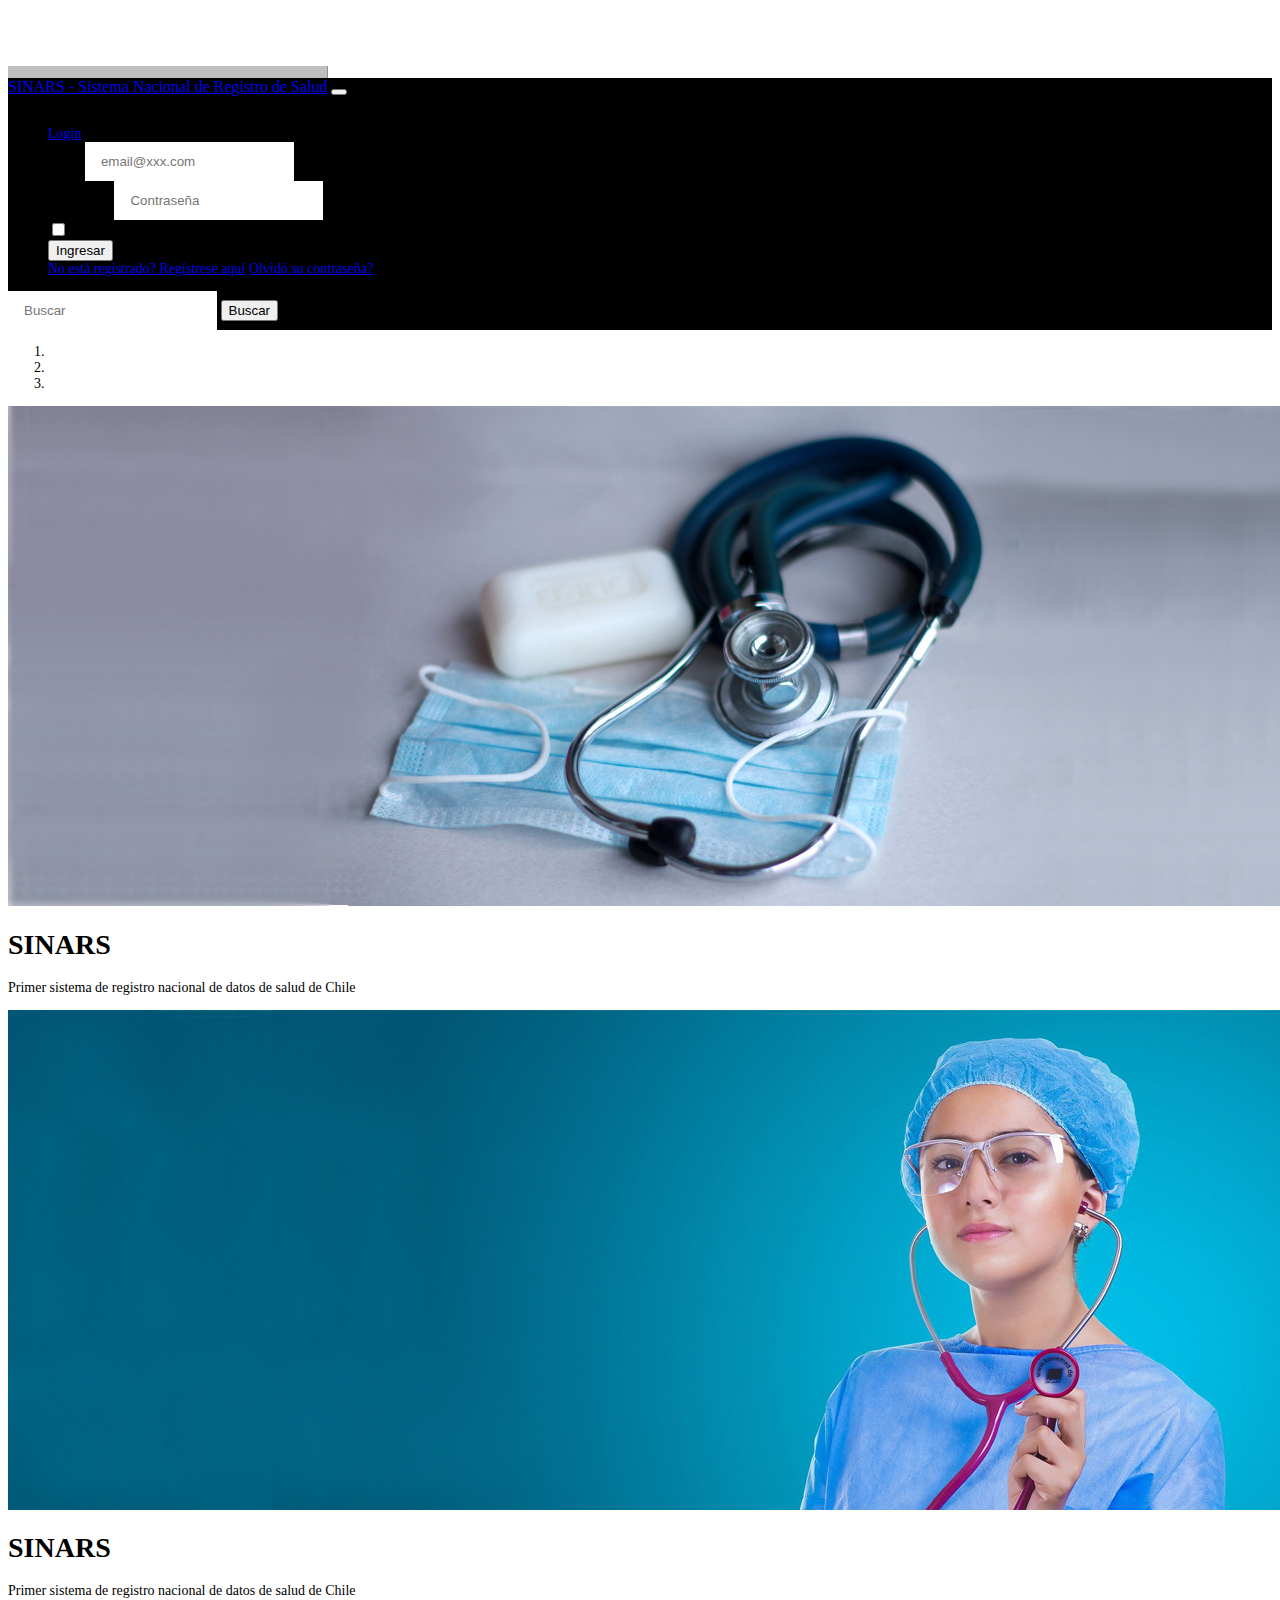
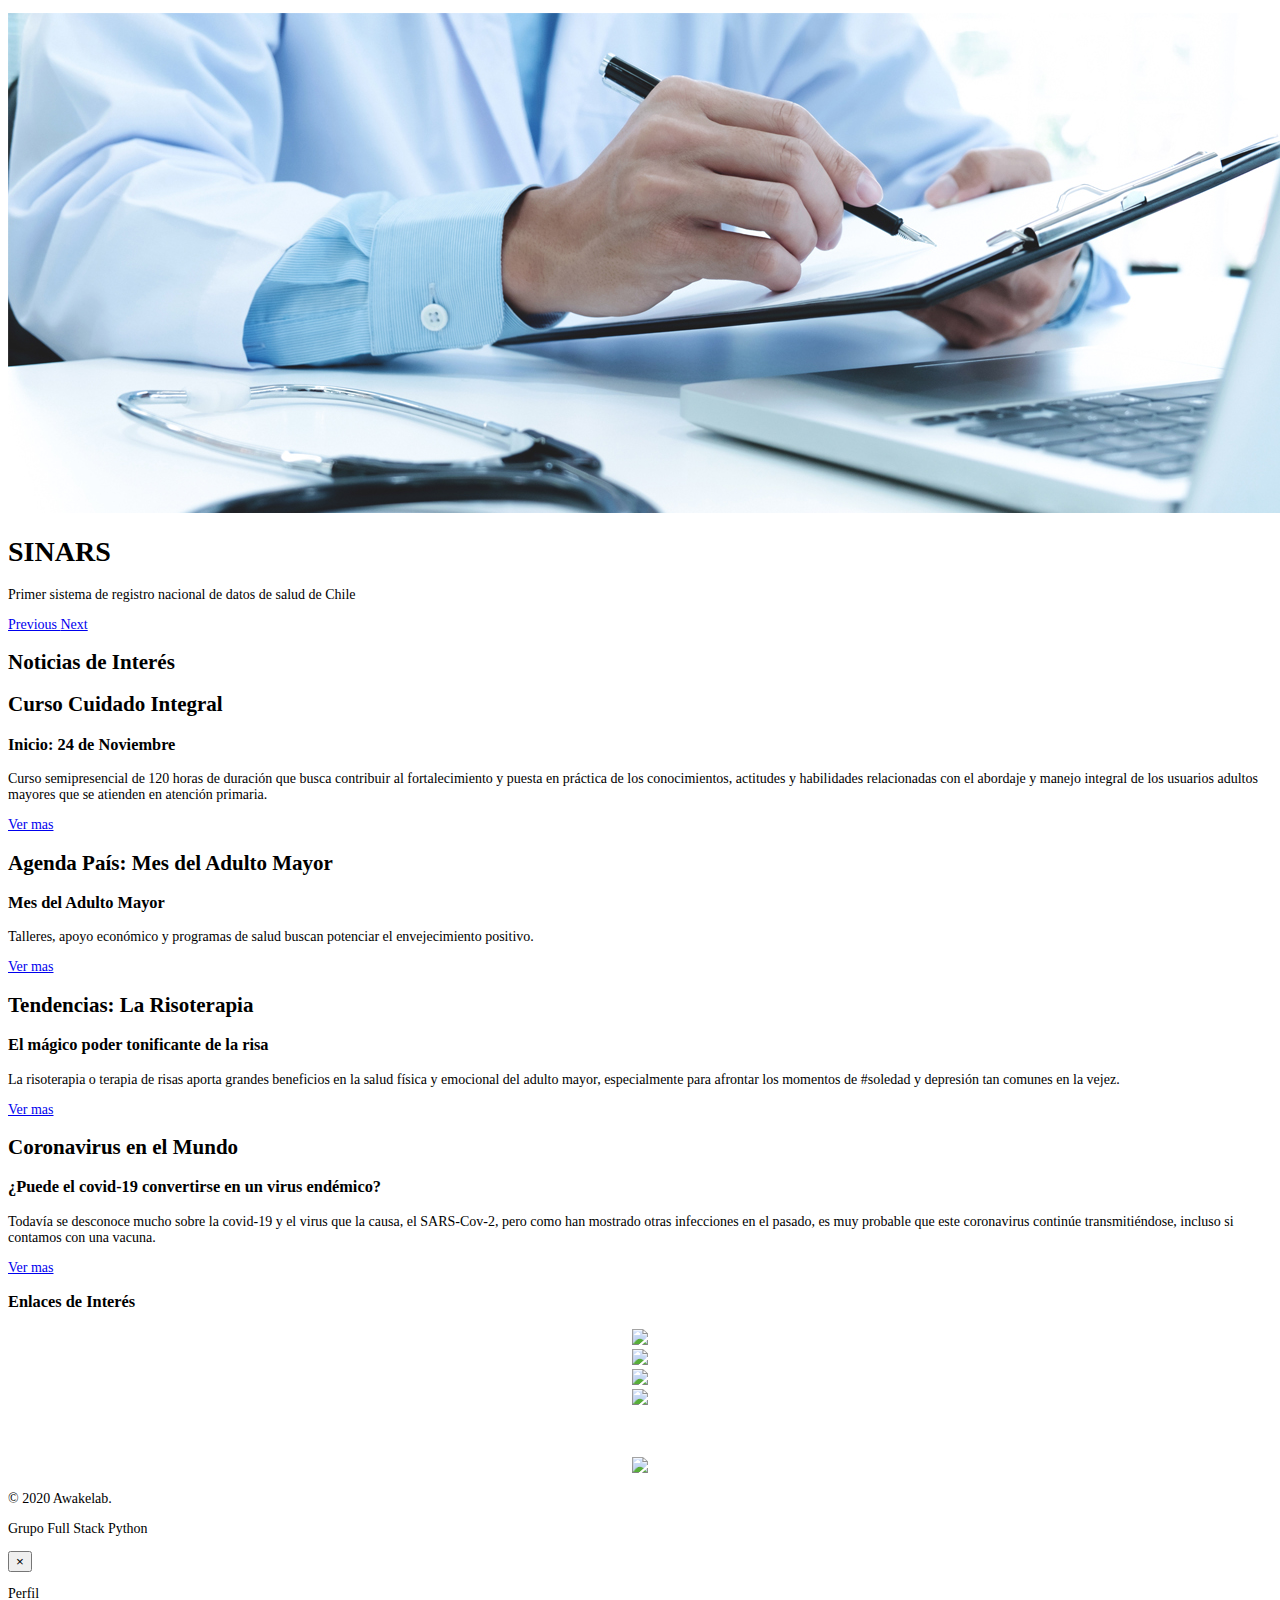
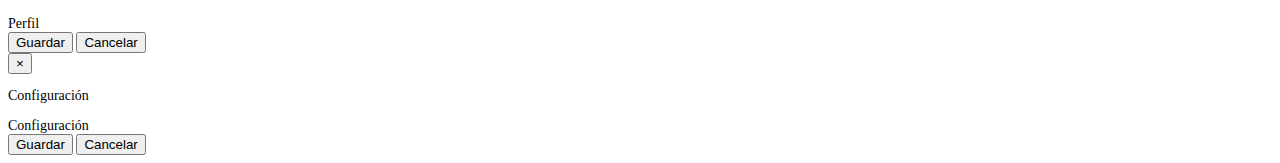
==== commit fd7bd36f: "modificacion main y fotos" ====
--- a/index.html
+++ b/index.html
@@ -1,271 +1,317 @@
 <!doctype html>
 <html lang="es">
-
-<head>
-  <title>SINARS</title>
-  <meta charset="utf-8">
-  <meta name="viewport" content="width=device-width, initial-scale=1, shrink-to-fit=no">
-  <!-- Loading Bootstrap CSS -->
-  <link rel="stylesheet" href="https://stackpath.bootstrapcdn.com/bootstrap/4.5.0/css/bootstrap.min.css"
-    integrity="sha384-9aIt2nRpC12Uk9gS9baDl411NQApFmC26EwAOH8WgZl5MYYxFfc+NcPb1dKGj7Sk" crossorigin="anonymous">
-  <link href="https://fonts.googleapis.com/css?family=Poiret+One" rel="stylesheet" type="text/css">
-  <link rel="stylesheet" href="css/style.css">
+  <head>
+    <title>SINARS</title>
+    <meta charset="utf-8">
+    <meta name="viewport" 
+        content="width=device-width, initial-scale=1, shrink-to-fit=no">
+    <!-- Loading Bootstrap CSS -->
+    <link 
+      rel="stylesheet" 
+      href="https://stackpath.bootstrapcdn.com/bootstrap/4.5.0/css/bootstrap.min.css" 
+      integrity="sha384-9aIt2nRpC12Uk9gS9baDl411NQApFmC26EwAOH8WgZl5MYYxFfc+NcPb1dKGj7Sk" 
+      crossorigin="anonymous">
+    <link href="https://fonts.googleapis.com/css?family=Poiret+One" 
+        rel="stylesheet" type="text/css">
+    <link rel="stylesheet" href="css/style-nav.css">
+  </head>
+  <body>
+    <!-- Navigation Bar -->
+    <!doctype html>
+    <html lang="es">
+  <head>
+    <title>SINARS - Sistema Nacional de Registro de Salud</title>
+    <meta charset="utf-8">
+    <meta name="viewport" 
+        content="width=device-width, initial-scale=1, shrink-to-fit=no">
+    <!-- Loading Bootstrap CSS -->
+    <link 
+      rel="stylesheet" 
+      href="https://stackpath.bootstrapcdn.com/bootstrap/4.5.0/css/bootstrap.min.css" 
+      integrity="sha384-9aIt2nRpC12Uk9gS9baDl411NQApFmC26EwAOH8WgZl5MYYxFfc+NcPb1dKGj7Sk" 
+      crossorigin="anonymous">
+    <link href="https://fonts.googleapis.com/css?family=Poiret+One" 
+        rel="stylesheet" type="text/css">
+    <link rel="stylesheet" href="css/style.css">
+  </head>
+  <body>
+
+
+<style>
+  .bd-placeholder-img {
+    font-size: 1.125rem;
+    text-anchor: middle;
+    -webkit-user-select: none;
+    -moz-user-select: none;
+    -ms-user-select: none;
+    user-select: none;
+  }
+
+  @media (min-width: 768px) {
+    .bd-placeholder-img-lg {
+      font-size: 3.5rem;
+    }
+  }
+</style>
+<!-- Custom styles -->
+
 </head>
-
 <body>
-  <!-- Navigation Bar -->
-  <nav class="navbar navbar-expand-lg navbar-dark bg-dark fixed-top">
-    <a class="navbar-brand" href="#">SINARS</a>
-
-    <!-- Navigation Bar Hamburger-->
-    <button class="navbar-toggler" type="button" data-toggle="collapse" data-target="#navigation" aria-expanded="false"
-      aria-controls="navigation" aria-label="Toggle navigation">
-      <span class="navbar-toggler-icon"></span>
-    </button>
-    <!-- End Navigation Bar Hamburger -->
-    <!-- Navigation Links -->
-    <div class="collapse navbar-collapse" id="navigation">
-      <ul class="navbar-nav ml-auto">
-        <li class="nav-item">
-
-        <li class="nav-item dropdown">
-          <a href="#" class="nav-link dropdown-toggle" data-toggle="dropdown" role="button" aria-haspopup="true"
-            aria-expanded="false">
-            Login <span class="caret"></span>
-          </a>
-          <div class="dropdown-menu">
-            <form class="px-4 py-3">
-              <div class="form-group">
-                <label for="exampleDropdownFormEmail1">Email</label>
-                <input type="email" class="form-control" id="login-user" placeholder="email@xxx.com">
-              </div>
-              <div class="form-group">
-                <label for="exampleDropdownFormPassword1">Contraseña</label>
-                <input type="password" class="form-control" id="login-pass" placeholder="Contraseña">
-              </div>
-              <div class="form-group">
-                <div class="form-check">
-                  <input type="checkbox" class="form-check-input" id="dropdownCheck">
-                  <label class="form-check-label" for="dropdownCheck">
-                    Recordar Datos
-                  </label>
-                </div>
-              </div>
-              <button type="button" class="btn btn-primary" onclick="login()">Ingresar</button>
-            </form>
-            <div class="dropdown-divider"></div>
-            <a class="dropdown-item" href="registro.html">No está registrado? Regístrese aquí</a>
-            <a class="dropdown-item" href="#">Olvidó su contraseña?</a>
-          </div>
-          <div class="dropdown-menu dropdown-menu-right">
-          </div>
-        </li>
-      </ul>
-      <form class="form-inline my-2 my-lg-0">
-        <input class="form-control mr-sm-2" type="text" placeholder="Buscar" aria-label="Buscar">
-        <button class="btn btn-outline-success border-dark 
-                    font-weight-bold text-white my-2 my-sm-0" type="submit">Buscar</button>
+  <nav class="navbar navbar-dark fixed-top bg-custom flex-md-nowrap p-0 shadow">
+<a class="navbar-brand col-md-3 col-lg-2 mr-0 px-3" href="#">SINARS - Sistema Nacional de Registro de Salud</a>
+<button class="navbar-toggler position-absolute d-md-none collapsed" type="button" data-toggle="collapse" data-target="#sidebarMenu" aria-controls="sidebarMenu" aria-expanded="false" aria-label="Toggle navigation">
+  <span class="navbar-toggler-icon"></span>
+</button>
+
+  <ul class="navbar-nav px-3">
+<li class="nav-item text-nowrap">
+  <li class="nav-item dropdown">
+    <a
+        href="#"
+        class="nav-link dropdown-toggle"
+        data-toggle="dropdown"
+        role="button"
+        aria-haspopup="true"
+        aria-expanded="false">
+        Login <span class="caret"></span>
+    </a>
+    <div class="dropdown-menu">
+      <form class="px-4 py-3">
+        <div class="form-group">
+          <label for="exampleDropdownFormEmail1">Email</label>
+          <input type="email" class="form-control" id="exampleDropdownFormEmail1" placeholder="email@xxx.com">
+        </div>
+        <div class="form-group">
+          <label for="exampleDropdownFormPassword1">Contraseña</label>
+          <input type="password" class="form-control" id="exampleDropdownFormPassword1" placeholder="Contraseña">
+        </div>
+        <div class="form-group">
+          <div class="form-check">
+            <input type="checkbox" class="form-check-input" id="dropdownCheck">
+            <label class="form-check-label" for="dropdownCheck">
+              Recordar Datos
+            </label>
+          </div>
+        </div>
+        <button type="submit" class="btn btn-primary">Ingresar</button>
       </form>
-    </div>
-    <!-- Navigation Links -->
-  </nav>
-  <!-- End Navigation Bar -->
-
-  <!-- Section: Principal -->
-  <div class="jumbotron">
-    <div id="carouselExampleCaptions" class="carousel slide" data-ride="carousel">
-      <ol class="carousel-indicators">
-        <li data-target="#carouselExampleCaptions" data-slide-to="0" class="active"></li>
-        <li data-target="#carouselExampleCaptions" data-slide-to="1"></li>
-        <li data-target="#carouselExampleCaptions" data-slide-to="2"></li>
-      </ol>
-      <div class="carousel-inner">
-        <div class="carousel-item active">
-          <img src="img/coronavirus-4984406_1920.jpg" class="d-block w-100" alt="50">
-          <div class="carousel-caption d-none d-md-block">
-            <h1>SINARS</h1>
-            <p class="h2">Primer sistema de registro nacional de datos de salud de Chile</p>
-          </div>
-        </div>
-        <div class="carousel-item">
-          <img src="img/nurse-2141808_1920.jpg" class="d-block w-100" alt="50">
-          <div class="carousel-caption d-none d-md-block">
-            <h1>SINARS</h1>
-            <p class="h2">Primer sistema de registro nacional de datos de salud de Chile</p>
-          </div>
-        </div>
-        <div class="carousel-item">
-          <img src="img/hands-2906458_1920.jpg" class="d-block w-100" alt="50">
-          <div class="carousel-caption d-none d-md-block">
-            <h1>SINARS</h1>
-            <p class="h2">Primer sistema de registro nacional de datos de salud de Chile</p>
-          </div>
-        </div>
-      </div>
-      <a class="carousel-control-prev" href="#carouselExampleCaptions" role="button" data-slide="prev">
-        <span class="carousel-control-prev-icon" aria-hidden="true"></span>
-        <span class="sr-only">Previous</span>
-      </a>
-      <a class="carousel-control-next" href="#carouselExampleCaptions" role="button" data-slide="next">
-        <span class="carousel-control-next-icon" aria-hidden="true"></span>
-        <span class="sr-only">Next</span>
-      </a>
-    </div>
-  </div>
-  <!-- End Section: Principal -->
-
-  <!-- Section: Competencias -->
-  <div class="container-fluid noticias">
-
-    <div class="row">
-      <h2>Noticias de Interés</h2>
-    </div>
-    <div class="row">
-      <div class="col-md-6 col-lg-3">
-        <div class="card">
-          <h2 class="card-header">Curso Cuidado Integral</h2>
-          <div class="card-body">
-            <h3 class="card-title">Inicio: 24 de Noviembre</h3>
-            <p class="card-text">Curso semipresencial de 120 horas de duración que busca contribuir al fortalecimiento y
-              puesta en práctica de los conocimientos, actitudes y habilidades relacionadas con el abordaje y manejo
-              integral de los usuarios adultos mayores que se atienden en atención primaria.</p>
-            <a href="#!" class="btn btn-dark">Ver mas</a>
-          </div>
-        </div>
-      </div>
-      <div class="col-md-6 col-lg-3">
-        <div class="card">
-          <h2 class="card-header">Agenda País: Mes del Adulto Mayor</h2>
-          <div class="card-body">
-            <h3 class="card-title">Mes del Adulto Mayor</h3>
-            <p class="card-text">Talleres, apoyo económico y programas de salud buscan potenciar el envejecimiento
-              positivo.</p>
-            <a href="#!" class="btn btn-dark">Ver mas</a>
-          </div>
-        </div>
-      </div>
-      <div class="col-md-6 col-lg-3">
-        <div class="card">
-          <h2 class="card-header">Tendencias: La Risoterapia</h2>
-          <div class="card-body">
-            <h3 class="card-title">El mágico poder tonificante de la risa</h3>
-            <p class="card-text">La risoterapia o terapia de risas aporta grandes beneficios en la salud física y
-              emocional del adulto mayor, especialmente para afrontar los momentos de #soledad y depresión tan comunes
-              en la vejez.</p>
-            <a href="#!" class="btn btn-dark">Ver mas</a>
-          </div>
-        </div>
-      </div>
-      <div class="col-md-6 col-lg-3">
-        <div class="card">
-          <h2 class="card-header">Coronavirus en el Mundo</h2>
-          <div class="card-body">
-            <h3 class="card-title">¿Puede el covid-19 convertirse en un virus endémico?</h3>
-            <p class="card-text">Todavía se desconoce mucho sobre la covid-19 y el virus que la causa, el SARS-Cov-2,
-              pero como han mostrado otras infecciones en el pasado, es muy probable que este coronavirus continúe
-              transmitiéndose, incluso si contamos con una vacuna.</p>
-            <a href="#!" class="btn btn-dark">Ver mas</a>
-          </div>
-        </div>
-      </div>
-    </div>
-  </div>
-  <!-- End Section: Competencias -->
-
-  <!-- Section: Enlaces -->
-  <div class="container-fluid bg-dark">
-    <div class="row">
-      <h3>Enlaces de Interés</h3>
-    </div>
-    <div class="row">
-      <div class="col-md">
-        <div id="logohospitaldigital" style="text-align: center;"><a href="https://www.hospitaldigital.gob.cl/"> <img
-              src="img/logo-hospital-digital.png" width="50%"> </a></div>
-      </div>
-      <div class="col-md">
-        <div id="logosamu" style="text-align: center;"><a href="https://samu.cl/"> <img
-              src="img/Logo-SAMU-Metropolitano.png" width="50%"> </a></div>
-      </div>
-      <div class="col-md">
-        <div id="logodoctoralia" style="text-align: center;"><a href="https://www.doctoralia.cl/"> <img
-              src="img/logo doctoralia.png" width="50%"> </a></div>
-      </div>
-    </div>
-    <div class="row">
-      <div class="col-md">
-        <div id="fonasa" style="text-align: center;"><a href="https://www.fonasa.cl/sites/fonasa/inicio"> <img
-              src="img/fonasa-1.png" width="50%"> </a></div>
-      </div>
-      <div class="col-md">
-        <br>
-        <br>
-        <br>
-        <div id="logoisapres" style="text-align: center;"><a href="http://www.isapre.cl/home"> <img
-              src="img/logoisapres_azul.png" width="50%"> </a></div>
-      </div>
-    </div>
-  </div>
-
-  <!-- End Section: Enlaces -->
-
-  <footer class="footer bg-dark text-center w-100">
-    <p class="text-muted">&copy; 2020 Awakelab.</p>
-    <p class="text-muted">Grupo Full Stack Python</p>
-  </footer>
-
-  <!-- MODAL FORMS -->
-  <div class="modal" id="profile-modal" role="dialog">
-    <div class="modal-dialog" role="document">
-      <div class="modal-content">
-        <div class="modal-header">
-          <button type="button" class="close" data-dismiss="modal" aria-label="Close"><span
-              aria-hidden="true">&times;</span>
-          </button>
-          <p class="modal-title" id="profile-modal-label">Perfil</p>
-        </div>
-        <div class="modal-body">
-          Perfil
-        </div>
-        <div class="modal-footer">
-          <button type="button" class="btn btn-success">Guardar</button>
-          <button type="button" class="btn btn-secondary" data-dismiss="modal">Cancelar</button>
-        </div>
-      </div>
-    </div>
-  </div>
-  <div class="modal" id="settings-modal" role="dialog">
-    <div class="modal-dialog" role="document">
-      <div class="modal-content">
-        <div class="modal-header">
-          <button type="button" class="close" data-dismiss="modal" aria-label="Close"><span
-              aria-hidden="true">&times;</span>
-          </button>
-          <p class="modal-title" id="settings-modal-label">Configuración</p>
-        </div>
-        <div class="modal-body">
-          Configuración
-        </div>
-        <div class="modal-footer">
-          <button type="button" class="btn btn-success">Guardar</button>
-          <button type="button" class="btn btn-secondary" data-dismiss="modal">Cancelar</button>
-        </div>
-      </div>
-    </div>
-  </div>
-  <!-- END MODAL FORMS -->
-
-  <!-- jQuery, Popper.js, Bootstrap JS -->
-  <script src="https://code.jquery.com/jquery-3.5.1.slim.min.js"
-    integrity="sha384-DfXdz2htPH0lsSSs5nCTpuj/zy4C+OGpamoFVy38MVBnE+IbbVYUew+OrCXaRkfj" crossorigin="anonymous">
+      <div class="dropdown-divider"></div>
+      <a class="dropdown-item" href="#">No está registrado? Regístrese aquí</a>
+      <a class="dropdown-item" href="#">Olvidó su contraseña?</a>
+    </div>
+      <div class="dropdown-menu dropdown-menu-right">
+    </div>
+  </li>
+  </ul>
+<form class="form-inline my-2 my-lg-0">
+  <input class="form-control mr-sm-2" 
+    type="text"
+    placeholder="Buscar" 
+    aria-label="Buscar">
+  <button class="btn btn-outline-success border-dark 
+          font-weight-bold text-white my-2 my-sm-0"
+          type="submit">Buscar</button>
+
+</ul>
+</nav>
+
+           
+      </div>
+      <!-- Navigation Links -->
+    </nav>
+    <!-- End Navigation Bar -->
+
+    <!-- Section: Principal -->
+    <div class="jumbotron">
+      <div id="carouselExampleCaptions" class="carousel slide" data-ride="carousel">
+        <ol class="carousel-indicators">
+          <li data-target="#carouselExampleCaptions" data-slide-to="0" class="active"></li>
+          <li data-target="#carouselExampleCaptions" data-slide-to="1"></li>
+          <li data-target="#carouselExampleCaptions" data-slide-to="2"></li>
+        </ol>
+        <div class="carousel-inner">
+          <div class="carousel-item active">
+            <img src="img/coronavirus-4984406_1920.jpg" class="d-block w-100" alt="50">
+            <div class="carousel-caption d-none d-md-block">
+              <h1>SINARS</h1>
+              <p class="h2">Primer sistema de registro nacional de datos de salud de Chile</p>
+            </div>
+          </div>
+          <div class="carousel-item">
+            <img src="img/nurse-2141808_1920.jpg" class="d-block w-100" alt="50">
+            <div class="carousel-caption d-none d-md-block">
+              <h1>SINARS</h1>
+              <p class="h2">Primer sistema de registro nacional de datos de salud de Chile</p>
+            </div>
+          </div>
+          <div class="carousel-item">
+            <img src="img/dpctpriiiiiiiiiiiiiiiiiiikkkkkkkkkkkkkj8.jpg" class="d-block w-100" alt="50">
+            <div class="carousel-caption d-none d-md-block">
+              <h1>SINARS</h1>
+              <p class="h2">Primer sistema de registro nacional de datos de salud de Chile</p>
+            </div>
+          </div>
+        </div>
+        <a class="carousel-control-prev" href="#carouselExampleCaptions" role="button" data-slide="prev">
+          <span class="carousel-control-prev-icon" aria-hidden="true"></span>
+          <span class="sr-only">Previous</span>
+        </a>
+        <a class="carousel-control-next" href="#carouselExampleCaptions" role="button" data-slide="next">
+          <span class="carousel-control-next-icon" aria-hidden="true"></span>
+          <span class="sr-only">Next</span>
+        </a>
+      </div>
+    </div>
+    <!-- End Section: Principal -->
+
+    <!-- Section: Competencias -->
+    <div class="container-fluid bg-light">
+      <div class="row">
+        <h2>Noticias de Interés</h2>
+      </div>
+      <div class="row">
+        <div class="col-md-6 col-lg-3">
+          <div class="card">
+            <h2 class="card-header">Curso Cuidado Integral</h2>
+            <div class="card-body">
+              <h3 class="card-title">Inicio: 24 de Noviembre</h3>
+              <p class="card-text">Curso semipresencial de 120 horas de duración que busca contribuir al fortalecimiento y puesta en práctica de los conocimientos, actitudes y habilidades relacionadas con el abordaje y manejo integral de los usuarios adultos mayores que se atienden en atención primaria.</p>
+              <a href="#!" class="btn btn-dark">Ver mas</a>
+            </div>
+          </div>
+        </div>
+        <div class="col-md-6 col-lg-3">
+          <div class="card">
+            <h2 class="card-header">Agenda País: Mes del Adulto Mayor</h2>
+            <div class="card-body">
+              <h3 class="card-title">Mes del Adulto Mayor</h3>
+              <p class="card-text">Talleres, apoyo económico y programas de salud buscan potenciar el envejecimiento positivo.</p>
+              <a href="#!" class="btn btn-dark">Ver mas</a>
+            </div>
+          </div>
+        </div>
+        <div class="col-md-6 col-lg-3">
+          <div class="card">
+            <h2 class="card-header">Tendencias: La Risoterapia</h2>
+            <div class="card-body">
+              <h3 class="card-title">El mágico poder tonificante de la risa</h3>
+              <p class="card-text">La risoterapia o terapia de risas aporta grandes beneficios en la salud física y emocional del adulto mayor, especialmente para afrontar los momentos de #soledad y depresión tan comunes en la vejez.</p>
+              <a href="#!" class="btn btn-dark">Ver mas</a>
+            </div>
+          </div>
+        </div>
+        <div class="col-md-6 col-lg-3">
+          <div class="card">
+            <h2 class="card-header">Coronavirus en el Mundo</h2>
+            <div class="card-body">
+              <h3 class="card-title">¿Puede el covid-19 convertirse en un virus endémico?</h3>
+              <p class="card-text">Todavía se desconoce mucho sobre la covid-19 y el virus que la causa, el SARS-Cov-2, pero como han mostrado otras infecciones en el pasado, es muy probable que este coronavirus continúe transmitiéndose, incluso si contamos con una vacuna.</p>
+              <a href="#!" class="btn btn-dark">Ver mas</a>
+            </div>
+          </div>
+        </div>
+      </div>
+    </div>
+    <!-- End Section: Competencias -->
+
+    <!-- Section: Enlaces -->
+    <div class="container-fluid bg-dark" id="enlaces">
+      <div class="row">
+        <h3>Enlaces de Interés</h3>
+      </div>
+      <div class="container">
+        <div class="row">
+          <div class="col-md">
+            <div id="logohospitaldigital" style="text-align: center;"><a href="https://www.hospitaldigital.gob.cl/"> <img src="img/logo-hospital-digital.png" width="50%"> </a></div>
+          </div>
+          <div class="col-md">
+            <div id="logosamu" style="text-align: center;"><a href="https://samu.cl/"> <img src="img/Logo-SAMU-Metropolitano.png" width="50%"> </a></div>
+          </div>
+          <div class="col-md">
+            <div id="logodoctoralia" style="text-align: center;"><a href="https://www.doctoralia.cl/"> <img src="img/logo doctoralia.png" width="50%"> </a></div>
+          </div>
+        </div>
+        <div class="row">
+          <div class="col-md">
+            <div id="fonasa" style="text-align: center;"><a href="https://www.fonasa.cl/sites/fonasa/inicio"> <img src="img/fonasa-1.png" width="50%"> </a></div>
+          </div>
+          <div class="col-md">
+            <br>
+            <br>
+            <br>
+            <div id="logoisapres" style="text-align: center;"><a href="http://www.isapre.cl/home"> <img src="img/logoisapres_azul.png" width="50%"> </a></div>
+          </div>
+        </div>
+      </div>
+      
+    <!-- End Section: Enlaces -->
+
+    <footer class="footer bg-dark text-center">
+      <p class="text-muted">&copy; 2020 Awakelab.</p>
+      <p class="text-muted">Grupo Full Stack Python</p>
+    </footer>
+
+    <!-- MODAL FORMS -->
+    <div class="modal" id="profile-modal" role="dialog">
+      <div class="modal-dialog" role="document">
+        <div class="modal-content">
+          <div class="modal-header">
+            <button type="button" class="close" data-dismiss="modal"
+              aria-label="Close"><span aria-hidden="true">&times;</span>
+            </button>
+            <p class="modal-title" id="profile-modal-label">Perfil</p>
+          </div>
+            <div class="modal-body">
+              Perfil
+            </div>
+            <div class="modal-footer">
+              <button type="button" class="btn btn-success">Guardar</button>
+              <button type="button" 
+                  class="btn btn-secondary" 
+                  data-dismiss="modal">Cancelar</button>
+            </div>
+        </div>
+     </div>
+    </div>
+    <div class="modal" id="settings-modal" role="dialog">
+      <div class="modal-dialog" role="document">
+        <div class="modal-content">
+          <div class="modal-header">
+            <button type="button" class="close" data-dismiss="modal" 
+              aria-label="Close"><span aria-hidden="true">&times;</span>
+            </button>
+            <p class="modal-title" id="settings-modal-label">Configuración</p>
+          </div>
+          <div class="modal-body">
+            Configuración
+          </div>
+          <div class="modal-footer">
+            <button type="button" 
+                class="btn btn-success">Guardar</button>
+            <button type="button" 
+                class="btn btn-secondary" 
+                data-dismiss="modal">Cancelar</button>
+          </div>
+        </div>
+      </div>
+    </div>
+    <!-- END MODAL FORMS -->
+
+    <!-- jQuery, Popper.js, Bootstrap JS -->
+    <script 
+      src="https://code.jquery.com/jquery-3.5.1.slim.min.js" 
+      integrity="sha384-DfXdz2htPH0lsSSs5nCTpuj/zy4C+OGpamoFVy38MVBnE+IbbVYUew+OrCXaRkfj" 
+      crossorigin="anonymous">
     </script>
-  <script src="https://cdn.jsdelivr.net/npm/popper.js@1.16.0/dist/umd/popper.min.js"
-    integrity="sha384-Q6E9RHvbIyZFJoft+2mJbHaEWldlvI9IOYy5n3zV9zzTtmI3UksdQRVvoxMfooAo" crossorigin="anonymous">
+    <script 
+      src="https://cdn.jsdelivr.net/npm/popper.js@1.16.0/dist/umd/popper.min.js" 
+      integrity="sha384-Q6E9RHvbIyZFJoft+2mJbHaEWldlvI9IOYy5n3zV9zzTtmI3UksdQRVvoxMfooAo" 
+      crossorigin="anonymous">
     </script>
-  <script src="https://stackpath.bootstrapcdn.com/bootstrap/4.5.0/js/bootstrap.min.js"
-    integrity="sha384-OgVRvuATP1z7JjHLkuOU7Xw704+h835Lr+6QL9UvYjZE3Ipu6Tp75j7Bh/kR0JKI" crossorigin="anonymous">
+    <script 
+      src="https://stackpath.bootstrapcdn.com/bootstrap/4.5.0/js/bootstrap.min.js"
+      integrity="sha384-OgVRvuATP1z7JjHLkuOU7Xw704+h835Lr+6QL9UvYjZE3Ipu6Tp75j7Bh/kR0JKI" 
+      crossorigin="anonymous">
     </script>
-
-  <script src="js/login.js"></script>
-</body>
-
-</html>+  </body>
+</html>
--- a/css/style-nav.css
+++ b/css/style-nav.css
@@ -0,0 +1,121 @@
+body {
+    padding-top: 70px;
+    font-size: .875rem;
+  }
+  
+  .feather {
+    width: 16px;
+    height: 16px;
+    vertical-align: text-bottom;
+  }
+  
+  /*
+   * Sidebar
+   */
+  .bg-custom {
+    background-color: black;
+    
+}
+
+  .sidebar {
+    position: fixed;
+    padding-top: 70px;
+    top: -100;
+    bottom: 0;
+    left: 0;
+    z-index: 100; /* Behind the navbar */
+    padding: 48px 0 0; /* Height of navbar */
+    box-shadow: inset -1px 0 0 rgba(0, 0, 0, .1);
+  }
+  
+  @media (max-width: 767.98px) {
+    .sidebar {
+      top: 5rem;
+    }
+  }
+  
+  .sidebar-sticky {
+    position: relative;
+    top: 0;
+    height: calc(100vh - 48px);
+    padding-top: .5rem;
+    overflow-x: hidden;
+    overflow-y: auto; /* Scrollable contents if viewport is shorter than content. */
+  }
+  
+  @supports ((position: -webkit-sticky) or (position: sticky)) {
+    .sidebar-sticky {
+      position: -webkit-sticky;
+      position: sticky;
+    }
+  }
+  
+  .sidebar .nav-link {
+    font-weight: 500;
+    color: #333;
+  }
+  
+  .sidebar .nav-link .feather {
+    margin-right: 4px;
+    color: #999;
+  }
+  
+  .sidebar .nav-link.active {
+    color: #007bff;
+  }
+  
+  .sidebar .nav-link:hover .feather,
+  .sidebar .nav-link.active .feather {
+    color: inherit;
+  }
+  
+  .sidebar-heading {
+    font-size: .75rem;
+    text-transform: uppercase;
+  }
+  
+  /*
+   * Navbar
+   */
+  
+  .navbar-brand {
+    padding-top: .75rem;
+    padding-bottom: .75rem;
+    font-size: 1rem;
+    background-color: rgba(0, 0, 0, .25);
+    box-shadow: inset -1px 0 0 rgba(0, 0, 0, .25);
+  }
+  
+  .navbar .navbar-toggler {
+    top: .25rem;
+    right: 1rem;
+  }
+  
+  .navbar .form-control {
+    padding: .75rem 1rem;
+    border-width: 0;
+    border-radius: 0;
+  }
+  
+  .form-control-dark {
+    color: #fff;
+    background-color: rgba(255, 255, 255, .1);
+    border-color: rgba(255, 255, 255, .1);
+  }
+  
+  .form-control-dark:focus {
+    border-color: transparent;
+    box-shadow: 0 0 0 3px rgba(255, 255, 255, .25);
+  }
+  
+  .patologia {
+    padding-top: 20px;
+    }
+
+
+
+
+
+/*-------------------------------*/
+/*            Overlay            */
+/*-------------------------------*/--- a/css/style.css
+++ b/css/style.css
@@ -1,78 +1,120 @@
-/**/
-
-.jumbotron{
-  margin-top: 30px;
+body {
+  padding-top: 70px;
+  font-size: .875rem;
 }
 
-.carousel-item {
-  
-  width: 100%;
-  height: auto;
-}
-.carousel-item img {
-  height: auto;
-  width: 80%;
+.feather {
+  width: 16px;
+  height: 16px;
+  vertical-align: text-bottom;
 }
 
-.noticias{
-  margin-bottom: 50px;
+/*
+ * Sidebar
+ */
+.bg-custom {
+  background-color: black;
 }
 
-#enlaces{
-  color: white;
+.sidebar {
+  position: fixed;
+  padding-top: 70px;
+  top: -100;
+  bottom: 0;
+  left: 0;
+  z-index: 100; /* Behind the navbar */
+  padding: 48px 0 0; /* Height of navbar */
+  box-shadow: inset -1px 0 0 rgba(0, 0, 0, .1);
 }
 
-.card-header{
-  font-size: medium;
-}
-.card-title{
-  font-size: medium;
-}
-.card-text{
-  font-style: italic;
+@media (max-width: 767.98px) {
+  .sidebar {
+    top: 5rem;
+  }
 }
 
-.carousel-inner .item img {
-  width: 100%;
+.sidebar-sticky {
+  position: relative;
+  top: 0;
+  height: calc(100vh - 48px);
+  padding-top: .5rem;
+  overflow-x: hidden;
+  overflow-y: auto; /* Scrollable contents if viewport is shorter than content. */
 }
 
+@supports ((position: -webkit-sticky) or (position: sticky)) {
+  .sidebar-sticky {
+    position: -webkit-sticky;
+    position: sticky;
+  }
+}
 
-/*NAV BAR CAMBIO*/
+.sidebar .nav-link {
+  font-weight: 500;
+  color: #333;
+}
 
-#mySidenav a {
-    position: absolute;
-    left: -180px;
-    transition: 0.3s;
-    padding: 15px;
-    width: 200px;
-    text-decoration: none;
-    font-size: 20px;
-    color: white;
-    border-radius: 0 5px 5px 0;
-    
+.sidebar .nav-link .feather {
+  margin-right: 4px;
+  color: #999;
+}
+
+.sidebar .nav-link.active {
+  color: #007bff;
+}
+
+.sidebar .nav-link:hover .feather,
+.sidebar .nav-link.active .feather {
+  color: inherit;
+}
+
+.sidebar-heading {
+  font-size: .75rem;
+  text-transform: uppercase;
+}
+
+/*
+ * Navbar
+ */
+
+.navbar-brand {
+  padding-top: .75rem;
+  padding-bottom: .75rem;
+  font-size: 1rem;
+  background-color: rgba(0, 0, 0, .25);
+  box-shadow: inset -1px 0 0 rgba(0, 0, 0, .25);
+}
+
+.navbar .navbar-toggler {
+  top: .25rem;
+  right: 1rem;
+}
+
+.navbar .form-control {
+  padding: .75rem 1rem;
+  border-width: 0;
+  border-radius: 0;
+}
+
+.form-control-dark {
+  color: #fff;
+  background-color: rgba(255, 255, 255, .1);
+  border-color: rgba(255, 255, 255, .1);
+}
+
+.form-control-dark:focus {
+  border-color: transparent;
+  box-shadow: 0 0 0 3px rgba(255, 255, 255, .25);
+}
+
+.patologia {
+  padding-top: 20px;
   }
-  
-  #mySidenav a:hover {
-    left: 0;
-    z-index: 1;
-  }
-  
-  #familiares {
-    top: 120px;
-    background-color: #4CAF50;
-  }
-  
-  #examenes {
-    top: 180px;
-    background-color: #2196F3;
-  }
-  
-  #medicamento {
-    top: 240px;
-    background-color: #f44336;
-  }
-  
-  #calendario{
-    top: 300px;
-    background-color: #555
-  }+
+
+
+
+
+/*-------------------------------*/
+/*            Overlay            */
+/*-------------------------------*/